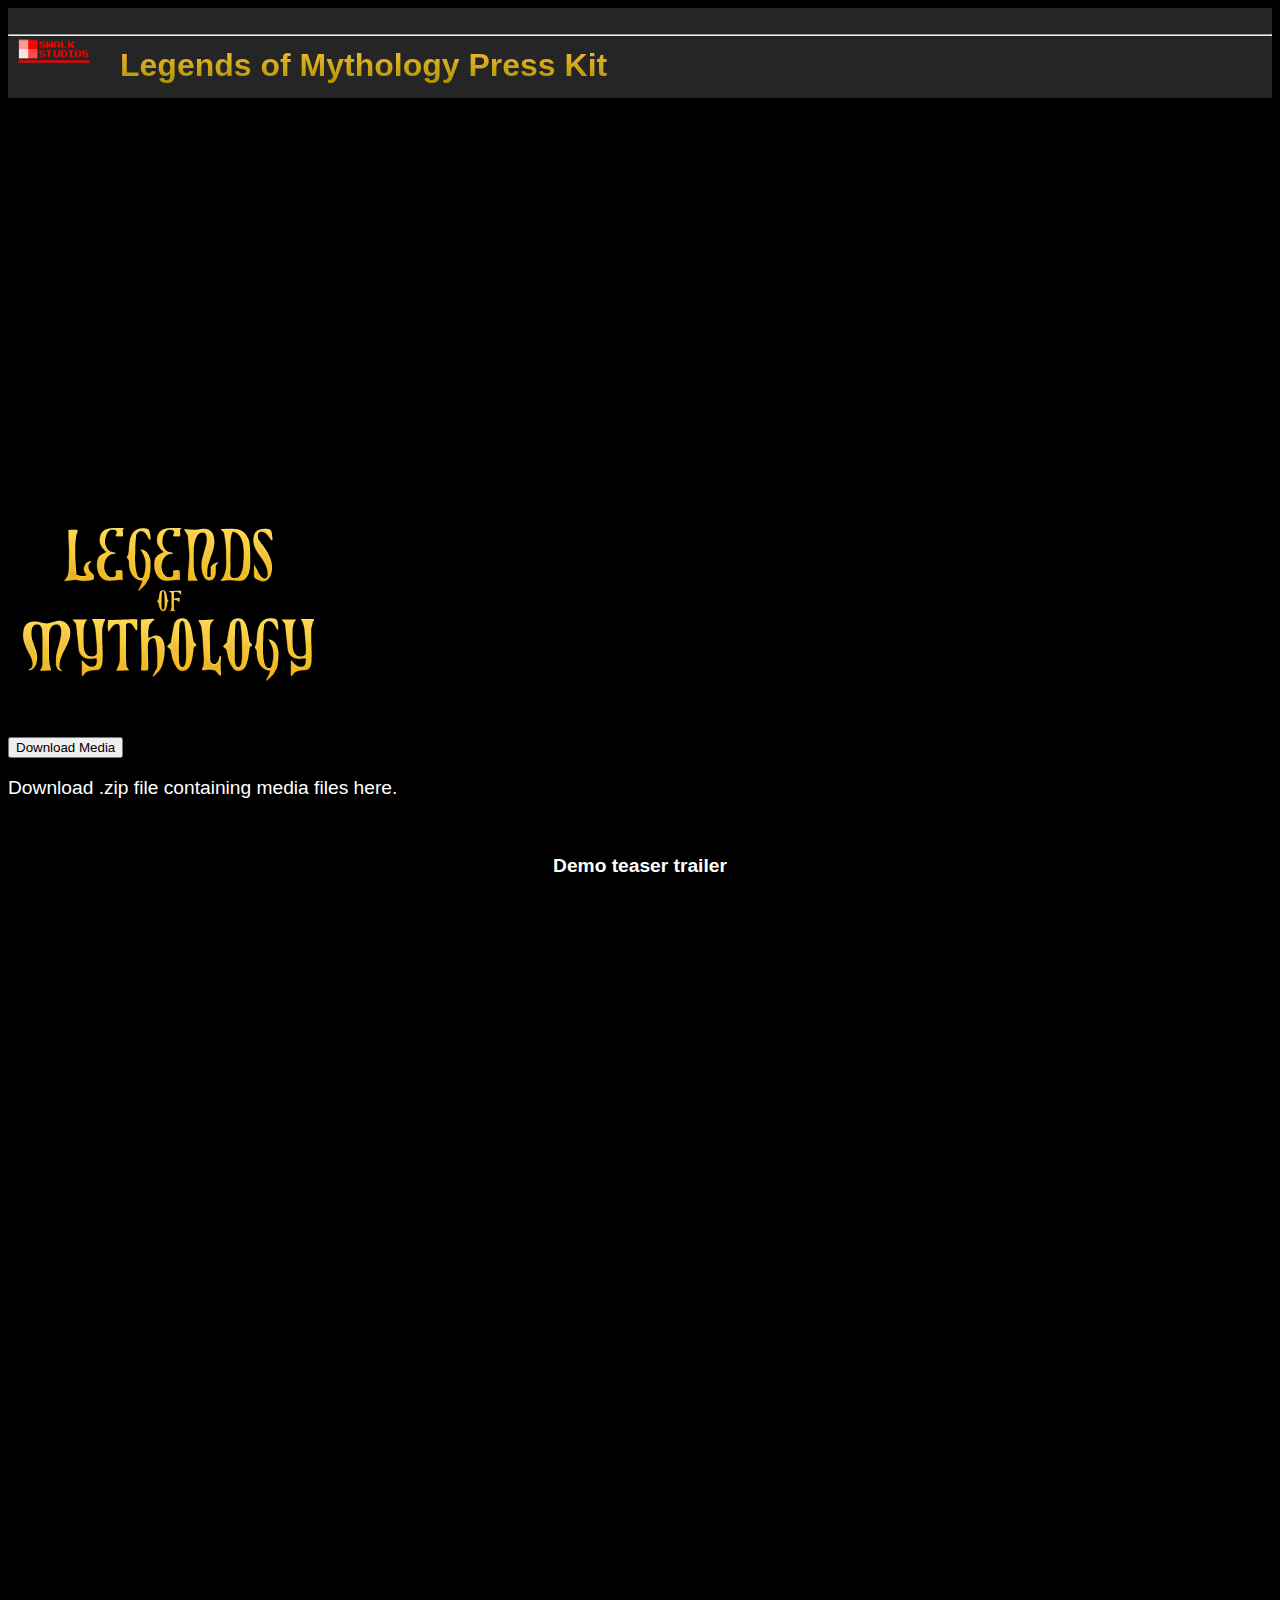
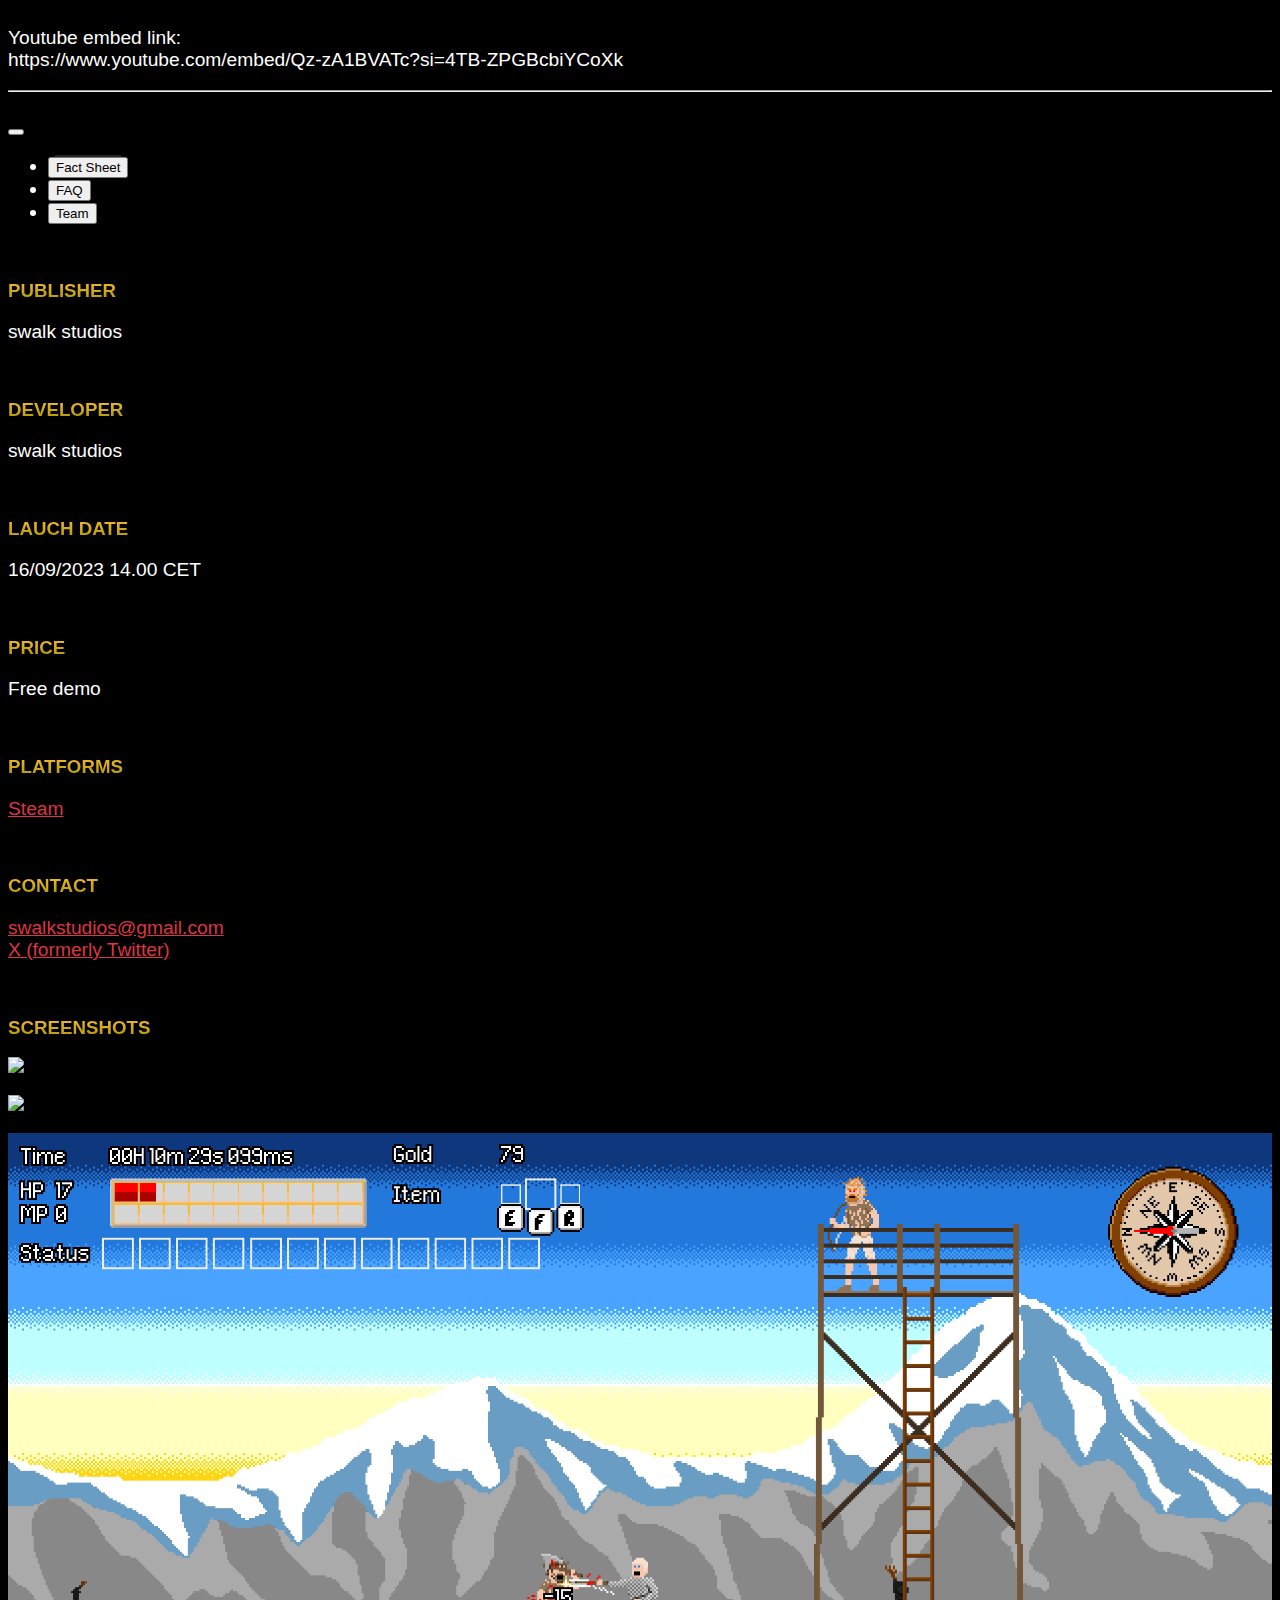
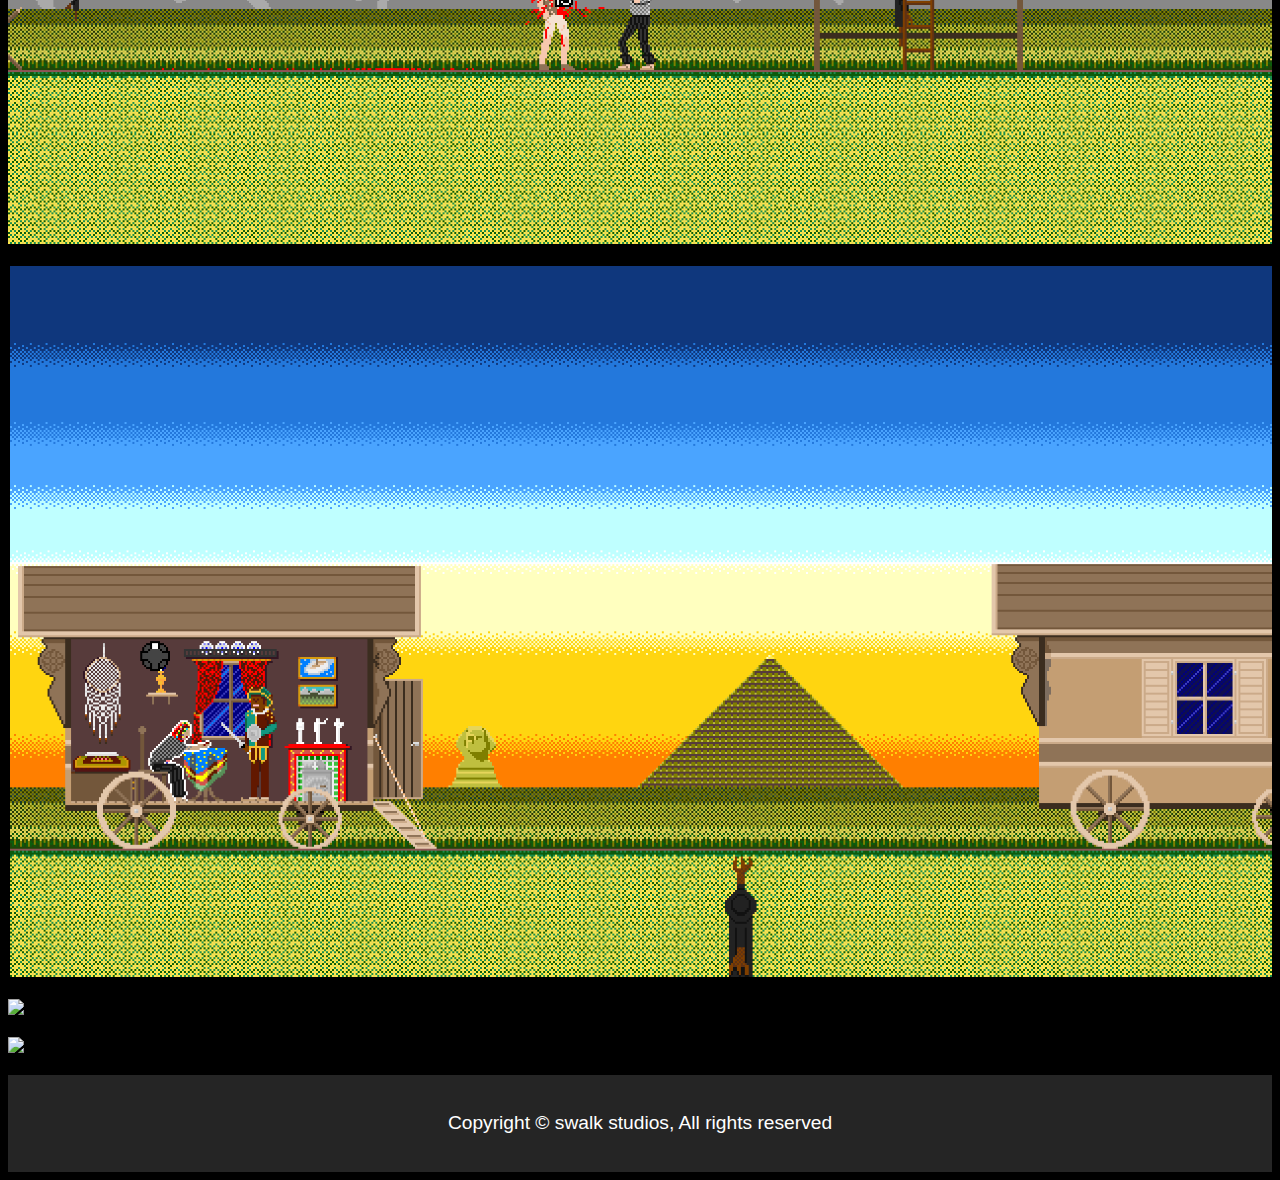
==== index.html @ d92f7cc7 "launch date capitalised" ====
<!DOCTYPE html>
<html lang="en">
<head>
    <meta charset="UTF-8">
    <meta name="viewport" content="width=device-width, initial-scale=1.0">
    <link href="https://cdn.jsdelivr.net/npm/bootstrap@5.2.2/dist/css/bootstrap.min.css" rel="stylesheet"
    integrity="sha384-Zenh87qX5JnK2Jl0vWa8Ck2rdkQ2Bzep5IDxbcnCeuOxjzrPF/et3URy9Bv1WTRi" crossorigin="anonymous">
    <link href="https://fonts.cdnfonts.com/css/oswald-4" rel="stylesheet">
    <link rel="stylesheet" href="./style.css">
    <meta name="keywords"
          content="swalk,studios,swalk studios,interactive,software,presskit,press,kit,legends,of,mythology,legends of mythology,game,games,video games,videogames,dark,fantasy,2d,retro,metroidvania,rogue-like,rpg,action,adventure,pixel,art,8bit,16bit">
    <meta name="description"
          content="Legends of Mythology Press Kit by swalk studios.">
    <meta name="author" content="swalk studios">
    <link rel="icon" type="image/x-icon" href="./img/swalkstudioslogoSmallerOnlyIcon184x184.png">
    <script src="index.js" type="module"></script>
    <title>Legends of Mythology Press Kit</title>
</head>
<body style="background-color: black;">
    <style>
        a.nav-link.active {
          background-color: rgb(37, 37, 37);
          border-radius: 10px;
        } 
      </style>
    <header style="background-color:rgb(37, 37, 37); width: 100%; height: 5.6em;">
        <div class="row">
        </div>
        <div style="position: absolute; width: 5em; height: 5.6em; margin-top: 3.5em; margin-left: 0.4em; transform: translateY(-50%);">
            <img width="100%" src="./img/swalkstudioslogo1280x1024.png">
        </div>
        <div style="margin-left: 7em;">
            <br>
            <h1 style="position: absolute; width: 100%; padding-right: 5em;" class="text-center gradient-text"><b>Legends of Mythology Press Kit</b></h1>
        </div>
        <hr>
    </header>
    <div class="container" style="font-family:Verdana, Geneva, Tahoma, sans-serif;font-size: 1em;color:white;">
        <div class="row">
            <div class="col-4">
                <div class="text-center" style="margin-top: 30%">
                    <img class="img-fluid rounded" src="./img/legendsofmythology1280x1024.png" width="320" height="256">
                    <br>
                    <a href="./files/lom-media.zip" download><button class="btn btn-danger">Download Media</button></a>
                    <p>Download .zip file containing media files here.</p>
                </div>
            </div>
            <div class="col-8">
                <div class="text-center">
                    <br>
                    <p style="text-align: center;"><b>Demo teaser trailer</b></p>
                    <div class="video-container">
                        <iframe class="responsive-iframe" src="https://www.youtube.com/embed/Qz-zA1BVATc?si=4TB-ZPGBcbiYCoXk" title="YouTube video player" frameborder="0" allow="accelerometer; autoplay; clipboard-write; encrypted-media; gyroscope; picture-in-picture; web-share" allowfullscreen></iframe>
                    </div>
                    <p>Youtube embed link: <br>
                        https://www.youtube.com/embed/Qz-zA1BVATc?si=4TB-ZPGBcbiYCoXk
                </div>
            </div>
        </div>
        <hr><br>
        <div class="row">
            <div class="col-3"></div>
            <div class="col-9">
                <nav class="navbar navbar-expand-md">
                    <div class="container-fluid">
                      <button class="navbar-toggler" type="button" data-bs-toggle="collapse" data-bs-target="#topnav"
                        aria-controls="topnav" aria-expanded="false" aria-label="Toggle navigation">
                        <span class="navbar-toggler-icon"></span>
                      </button>
                      <div class="collapse navbar-collapse" id="topnav">
                        <ul class="navbar-nav me-auto mb-2 mb-lg-0 navbar-nav-scroll" style="font-size: larger;--bs-scroll-height: 100px;">
                          <li class="nav-item">
                            <a class="nav-link active" aria-current="page" data-navigo href="/"><button class="btn btn-danger" style="font-family: 'Oswald Regular', sans-serif;">Fact Sheet</button></a>
                          </li>
                          <li class="nav-item">
                            <a class="nav-link" href="/faq" data-navigo><button class="btn btn-danger" style="font-family: 'Oswald Regular', sans-serif;">FAQ</button></a>
                            
                          </li>
                          <li class="nav-item">
                            <a class="nav-link" href="/team" data-navigo><button class="btn btn-danger" style="font-family: 'Oswald Regular', sans-serif;">Team</button></a>
                          </li>
                        </ul>
                      </div>
                    </div>
                  </nav>
            </div>
        </div>
        <br>
        <div class="row">
            <div class="col-3">
                <h3 class="gradient-text">PUBLISHER</h3>
                <p>swalk studios</p>
                <br>
                <h3 class="gradient-text">DEVELOPER</h3>
                <p>swalk studios</p>
                <br>
                <h3 class="gradient-text">LAUCH DATE</h3>
                <p>16/09/2023 14.00 CET</p>
                <br>
                <h3 class="gradient-text">PRICE</h3>
                <p>Free demo</p>
                <br>
                <h3 class="gradient-text">PLATFORMS</h3>
                <p><a href="https://store.steampowered.com/app/2222690">Steam</a></p>
                <br>
                <h3 class="gradient-text">CONTACT</h3>
                <p><a href="mailto:swalkstudios@gmail.com">swalkstudios@gmail.com</a><br>
                <a href="https://x.com/swalkstudios" target="_blank">X (formerly Twitter)</a></p>
                <br>
            </div>
            <div class="col-6" id="content"></div>
            <div class="col-3">
                <h3 class="gradient-text">SCREENSHOTS</h3>
                <a href="./img/Screenshot1.png" target="_blank"><img src="./img/Screenshot1.png" width="100%"></a><br><br>
                <a href="./img/Screenshot2.png" target="_blank"><img src="./img/Screenshot2.png" width="100%"></a><br><br>
                <a href="./img/Screenshot3.png" target="_blank"><img src="./img/Screenshot3.png" width="100%"></a><br><br>
                <a href="./img/Screenshot4.png" target="_blank"><img src="./img/Screenshot4.png" width="100%"></a><br><br>
                <a href="./img/Screenshot5.png" target="_blank"><img src="./img/Screenshot5.png" width="100%"></a><br><br>
                <a href="./img/Screenshot6.png" target="_blank"><img src="./img/Screenshot6.png" width="100%"></a><br><br>
            </div>
        </div>
    </div>
</body>
<footer style="background-color:rgb(37, 37, 37); width: 100%;">
    <br>
    <div><p style="text-align: center; color: white;">Copyright © swalk studios, All rights reserved</p></div>
    <br>
</footer>
</html>
---- style.css ----
.video-container {
    position: relative;
    overflow: hidden;
    width: 100%;
    padding-top: 56.25%;
}
  
.responsive-iframe {
    position: absolute;
    top: 0;
    left: 0;
    bottom: 0;
    right: 0;
    width: 100%;
    height: 100%;
}

h1, h2, h3, h4, h5, h6, p {
    font-family: 'Oswald Regular', sans-serif;
}

p {
    font-size: larger;
}

a {
    color: #dc3545;
}

.gradient-text {
    background-image: linear-gradient(#f6bd31, #ac9400); 
    -webkit-background-clip: text; 
    background-clip: text;
    color: transparent;
}
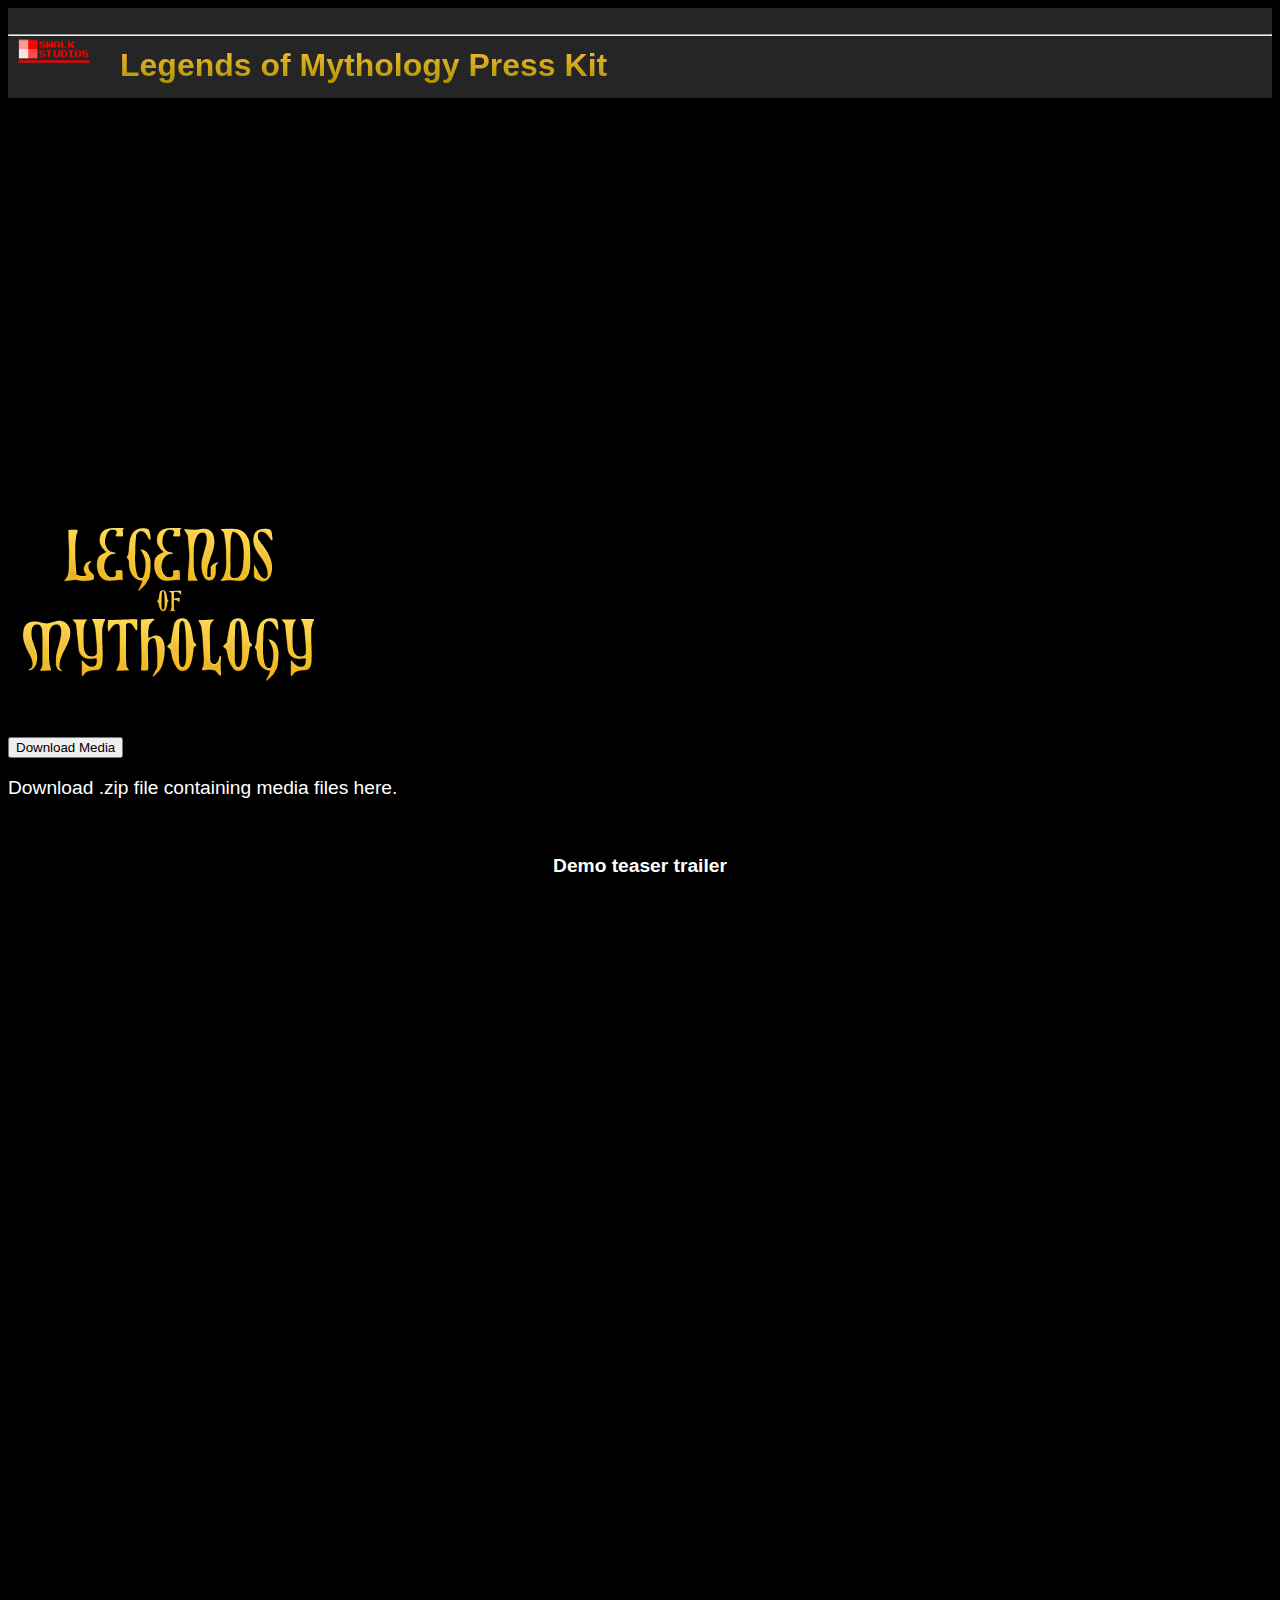
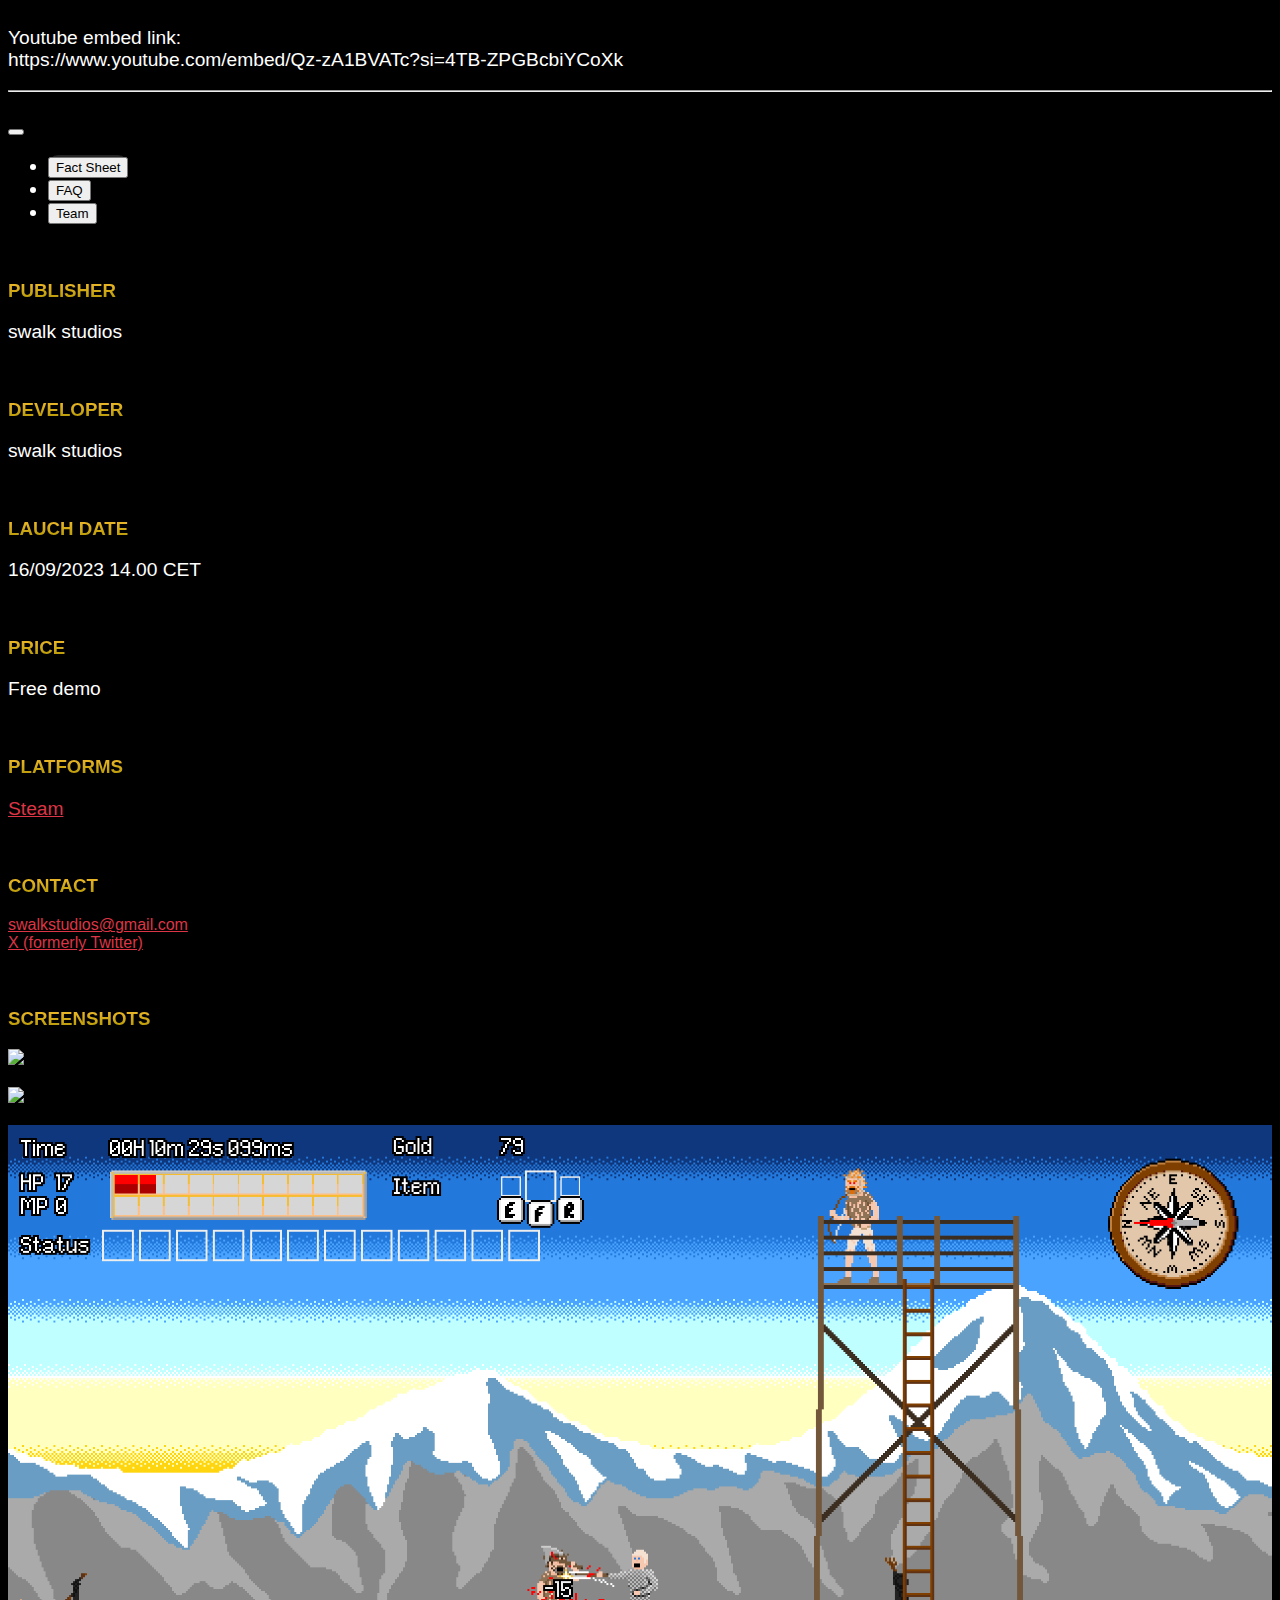
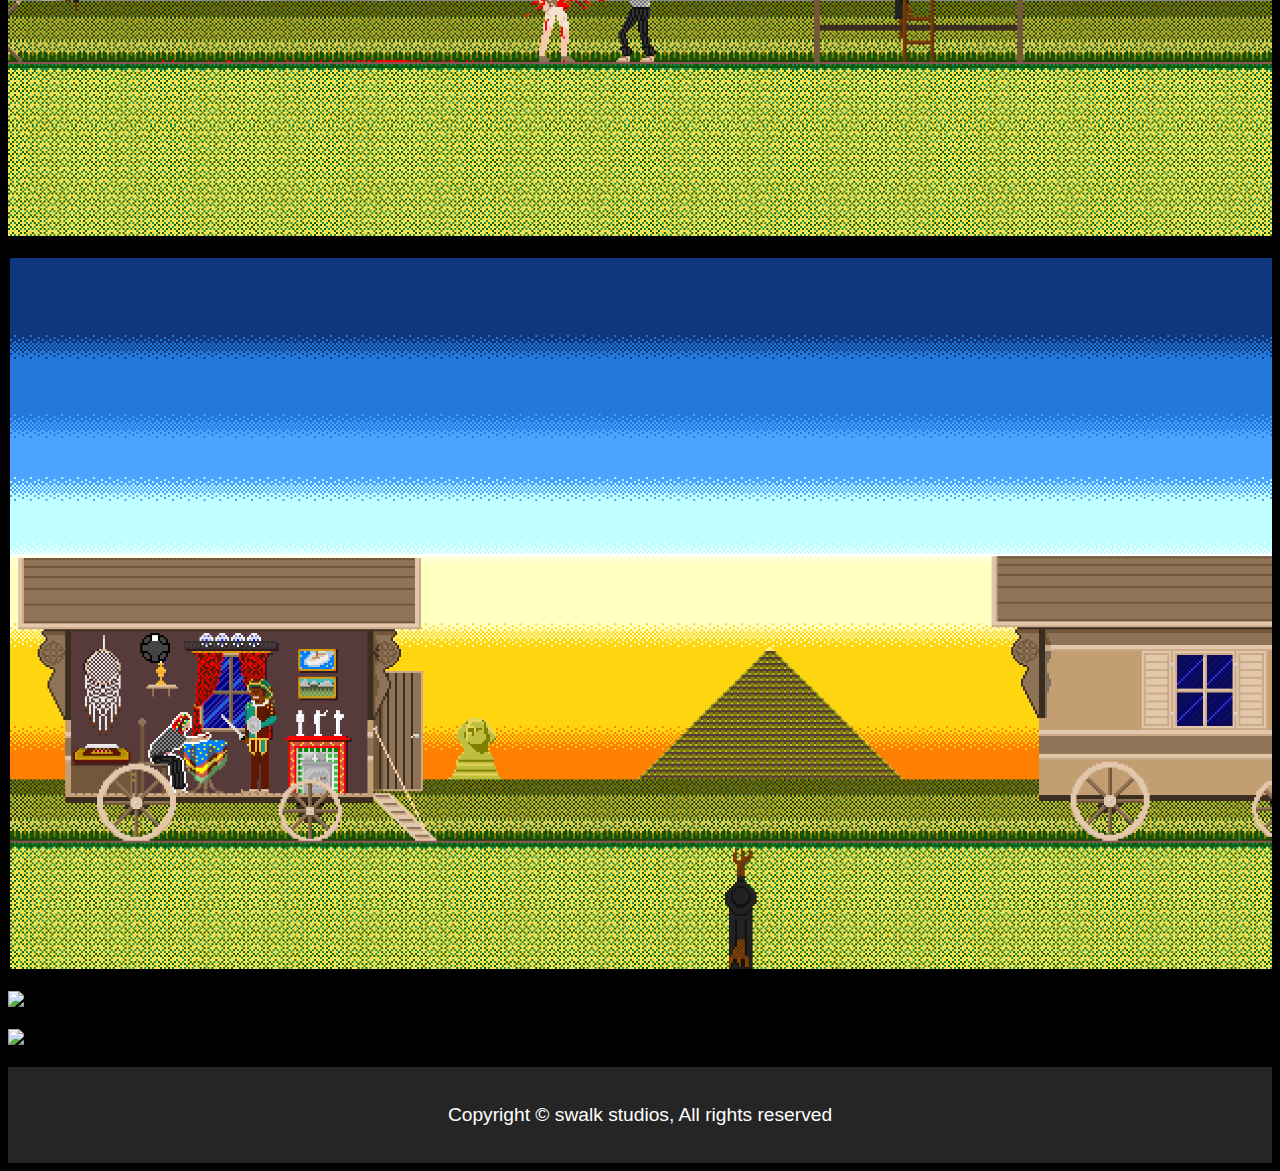
==== commit a1b87d1a: "truncate email for mobile" ====
--- a/index.html
+++ b/index.html
@@ -104,7 +104,9 @@
                 <p><a href="https://store.steampowered.com/app/2222690">Steam</a></p>
                 <br>
                 <h3 class="gradient-text">CONTACT</h3>
-                <p><a href="mailto:swalkstudios@gmail.com">swalkstudios@gmail.com</a><br>
+                <div class="truncate">
+                    <a href="mailto:swalkstudios@gmail.com">swalkstudios@gmail.com</a><br>
+                </div>
                 <a href="https://x.com/swalkstudios" target="_blank">X (formerly Twitter)</a></p>
                 <br>
             </div>
--- a/style.css
+++ b/style.css
@@ -32,4 +32,11 @@
     -webkit-background-clip: text; 
     background-clip: text;
     color: transparent;
+}
+
+.truncate {
+    width: 100%;
+    white-space: nowrap;
+    overflow: hidden;
+    text-overflow: ellipsis;
 }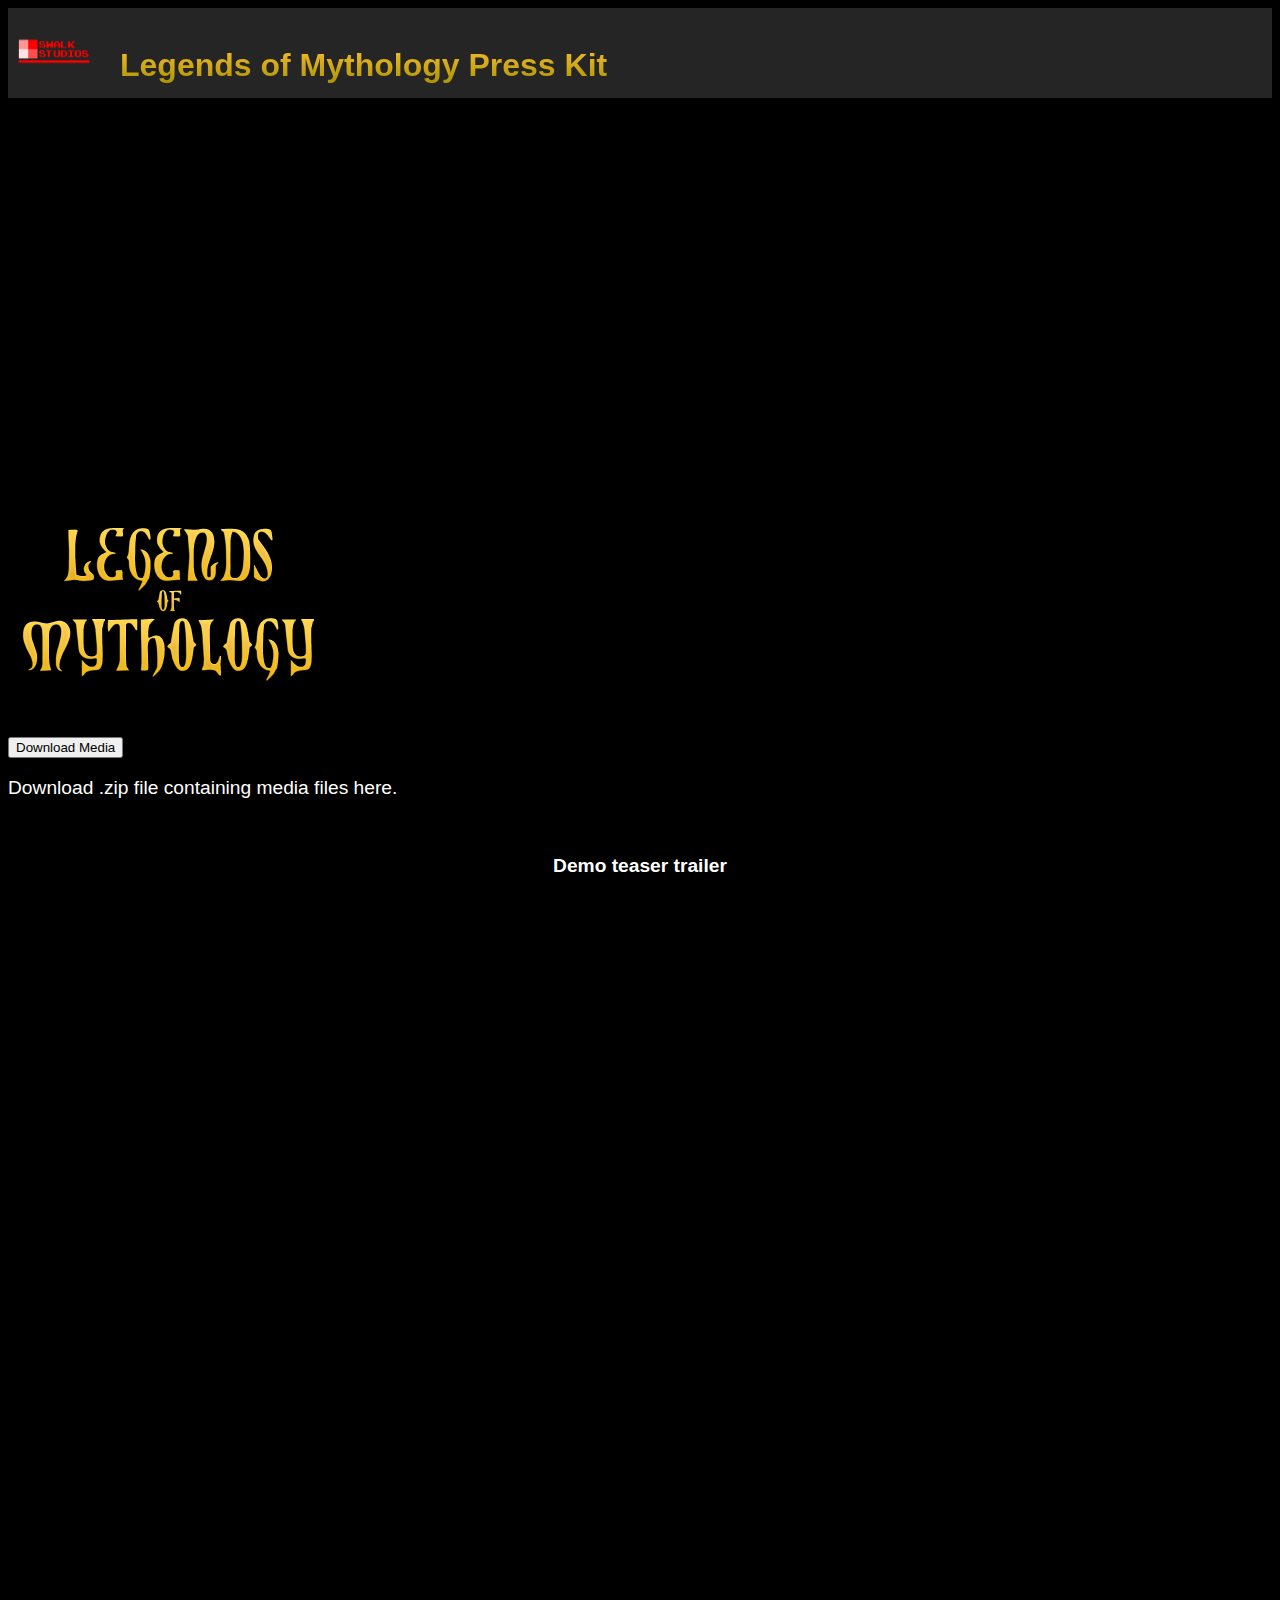
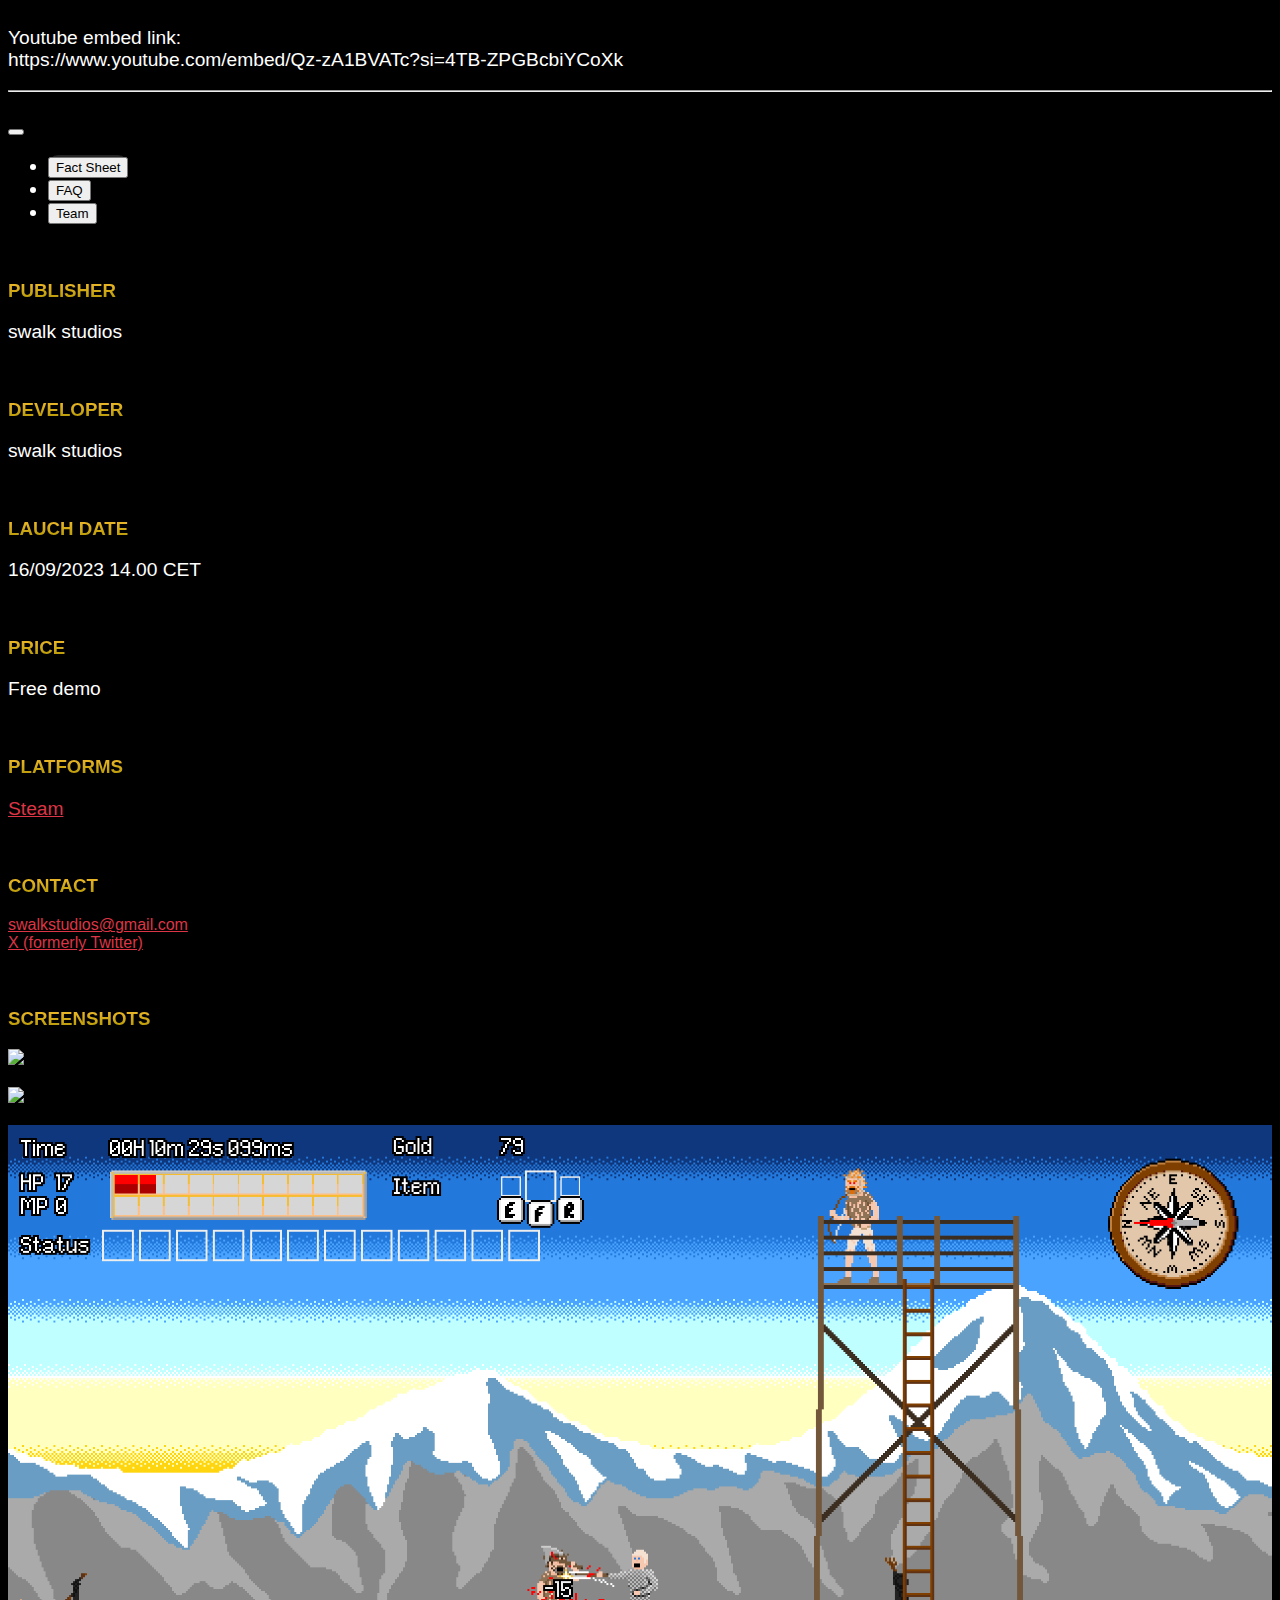
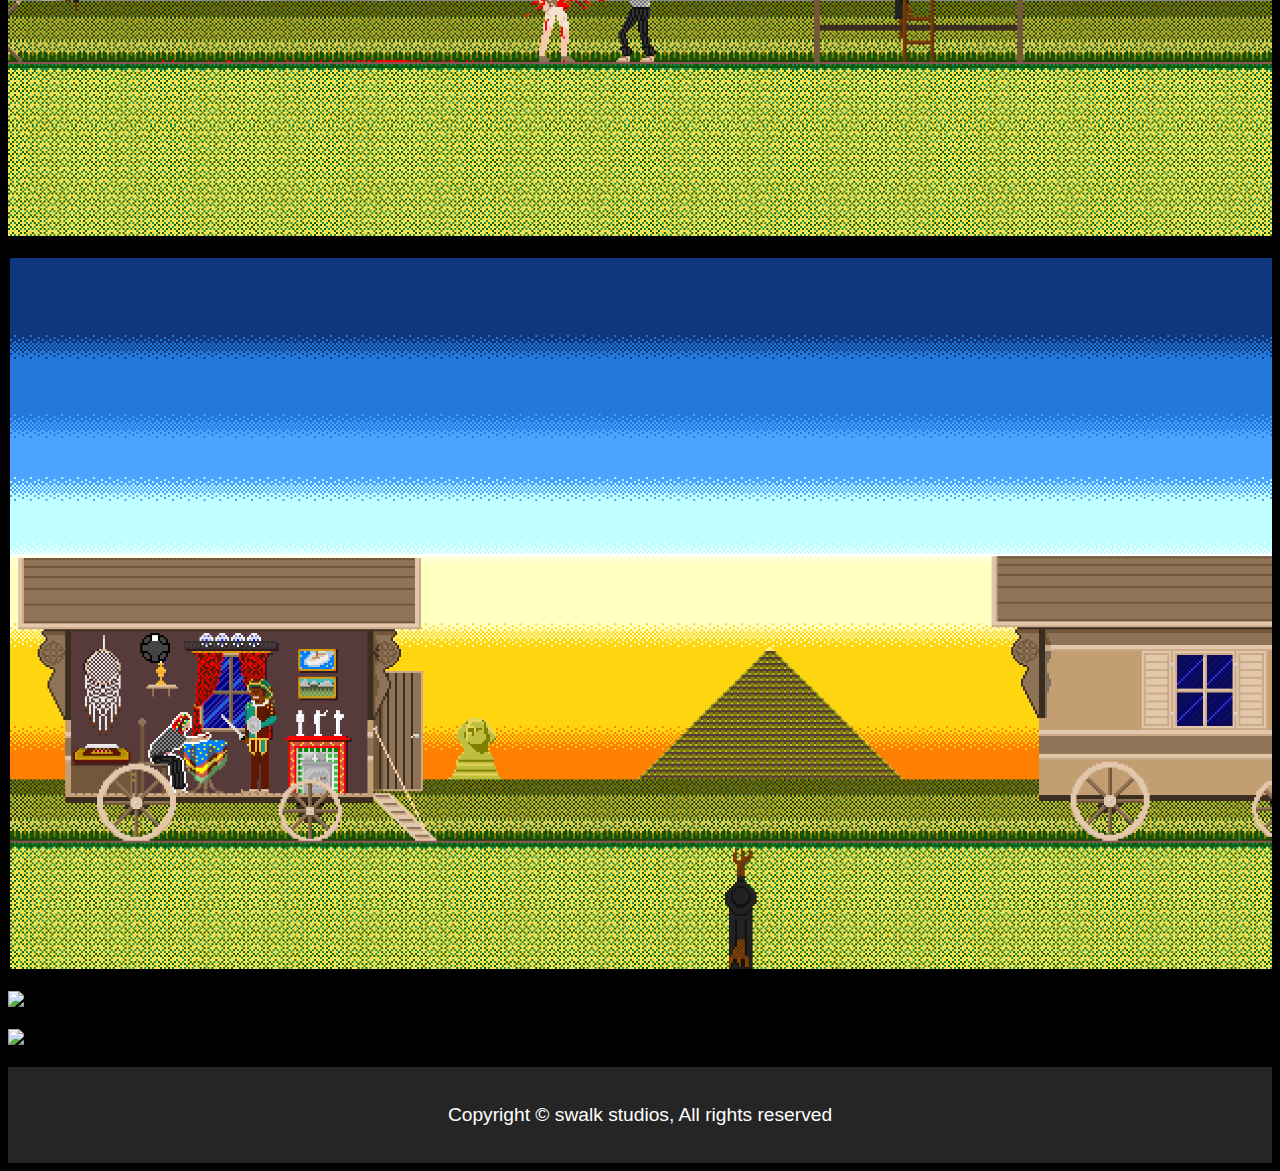
==== commit 6a37cb16: "font size mobile" ====
--- a/index.html
+++ b/index.html
@@ -33,7 +33,6 @@
             <br>
             <h1 style="position: absolute; width: 100%; padding-right: 5em;" class="text-center gradient-text"><b>Legends of Mythology Press Kit</b></h1>
         </div>
-        <hr>
     </header>
     <div class="container" style="font-family:Verdana, Geneva, Tahoma, sans-serif;font-size: 1em;color:white;">
         <div class="row">
--- a/style.css
+++ b/style.css
@@ -1,3 +1,8 @@
+body {
+    @media (max-width: 768px) {
+        font-size: 0.8em;
+    }
+}
 .video-container {
     position: relative;
     overflow: hidden;
@@ -20,7 +25,7 @@
 }
 
 p {
-    font-size: larger;
+    font-size: 1.2em;
 }
 
 a {
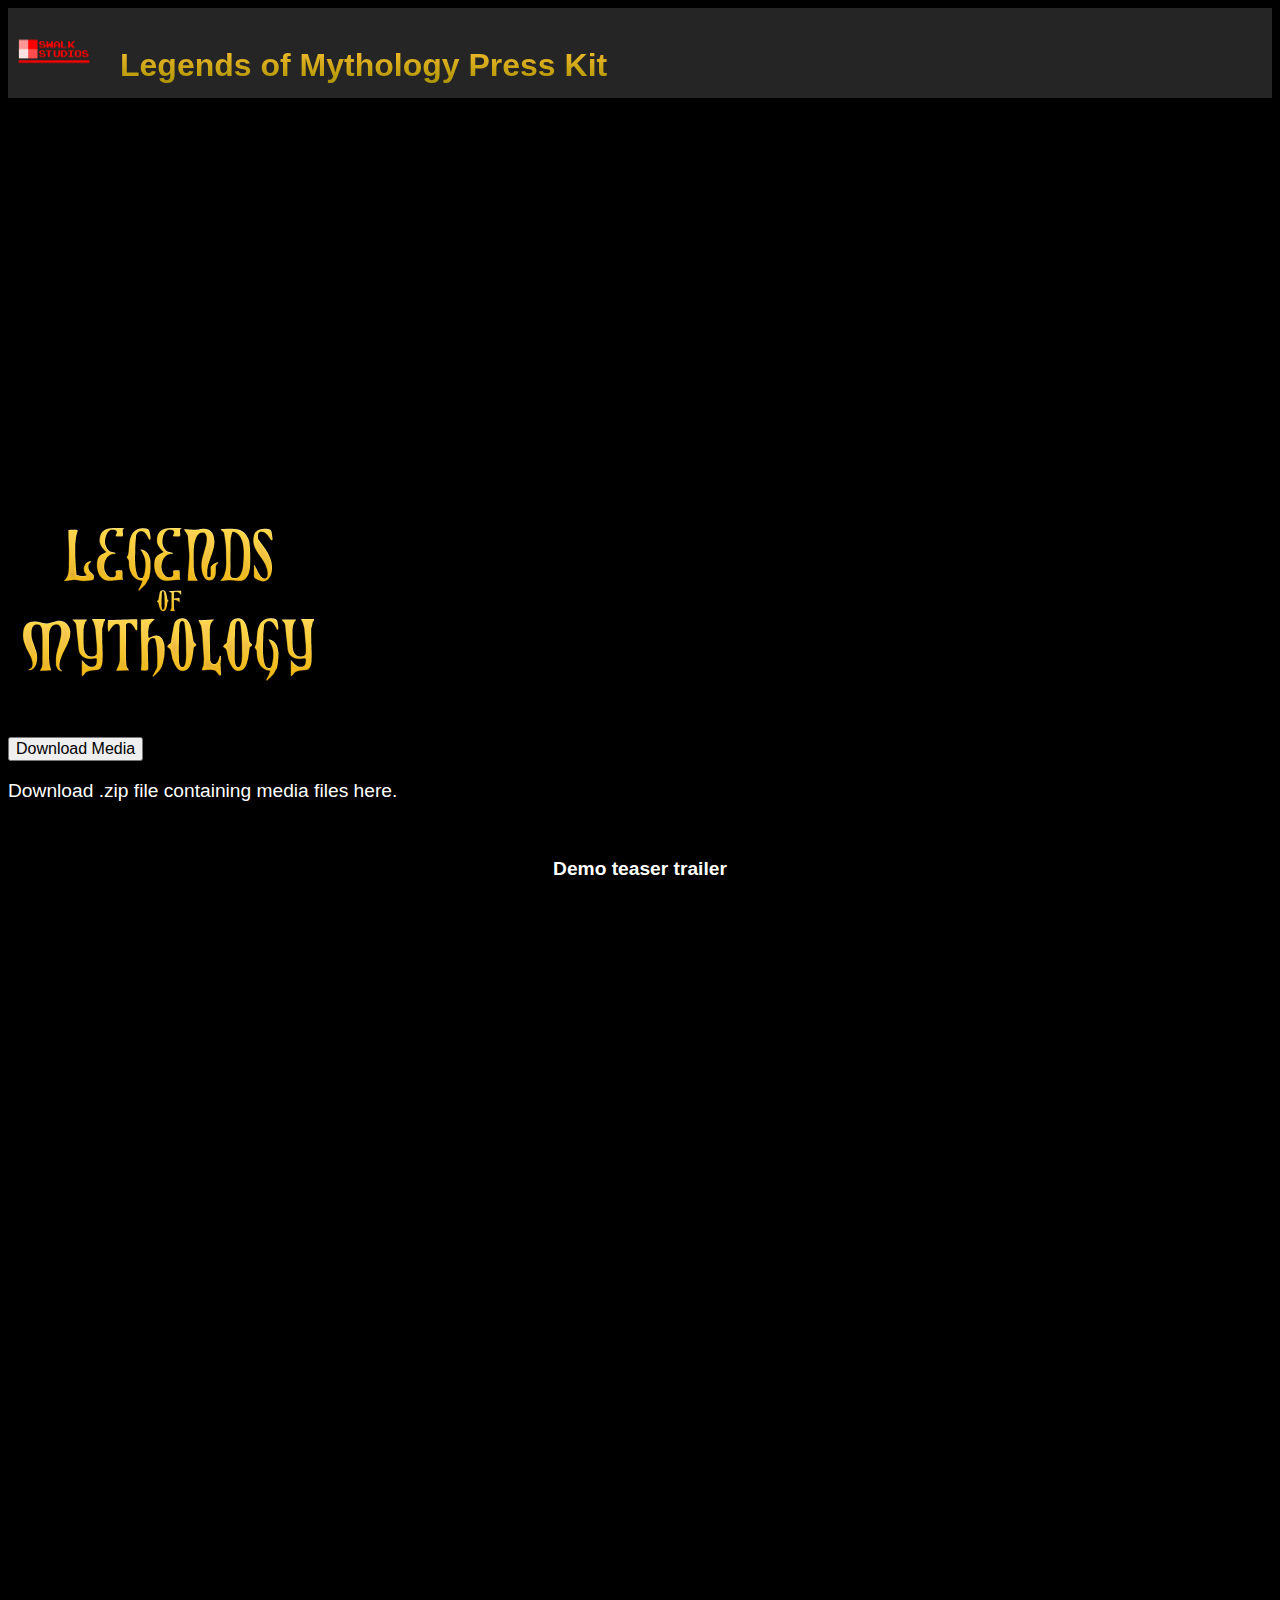
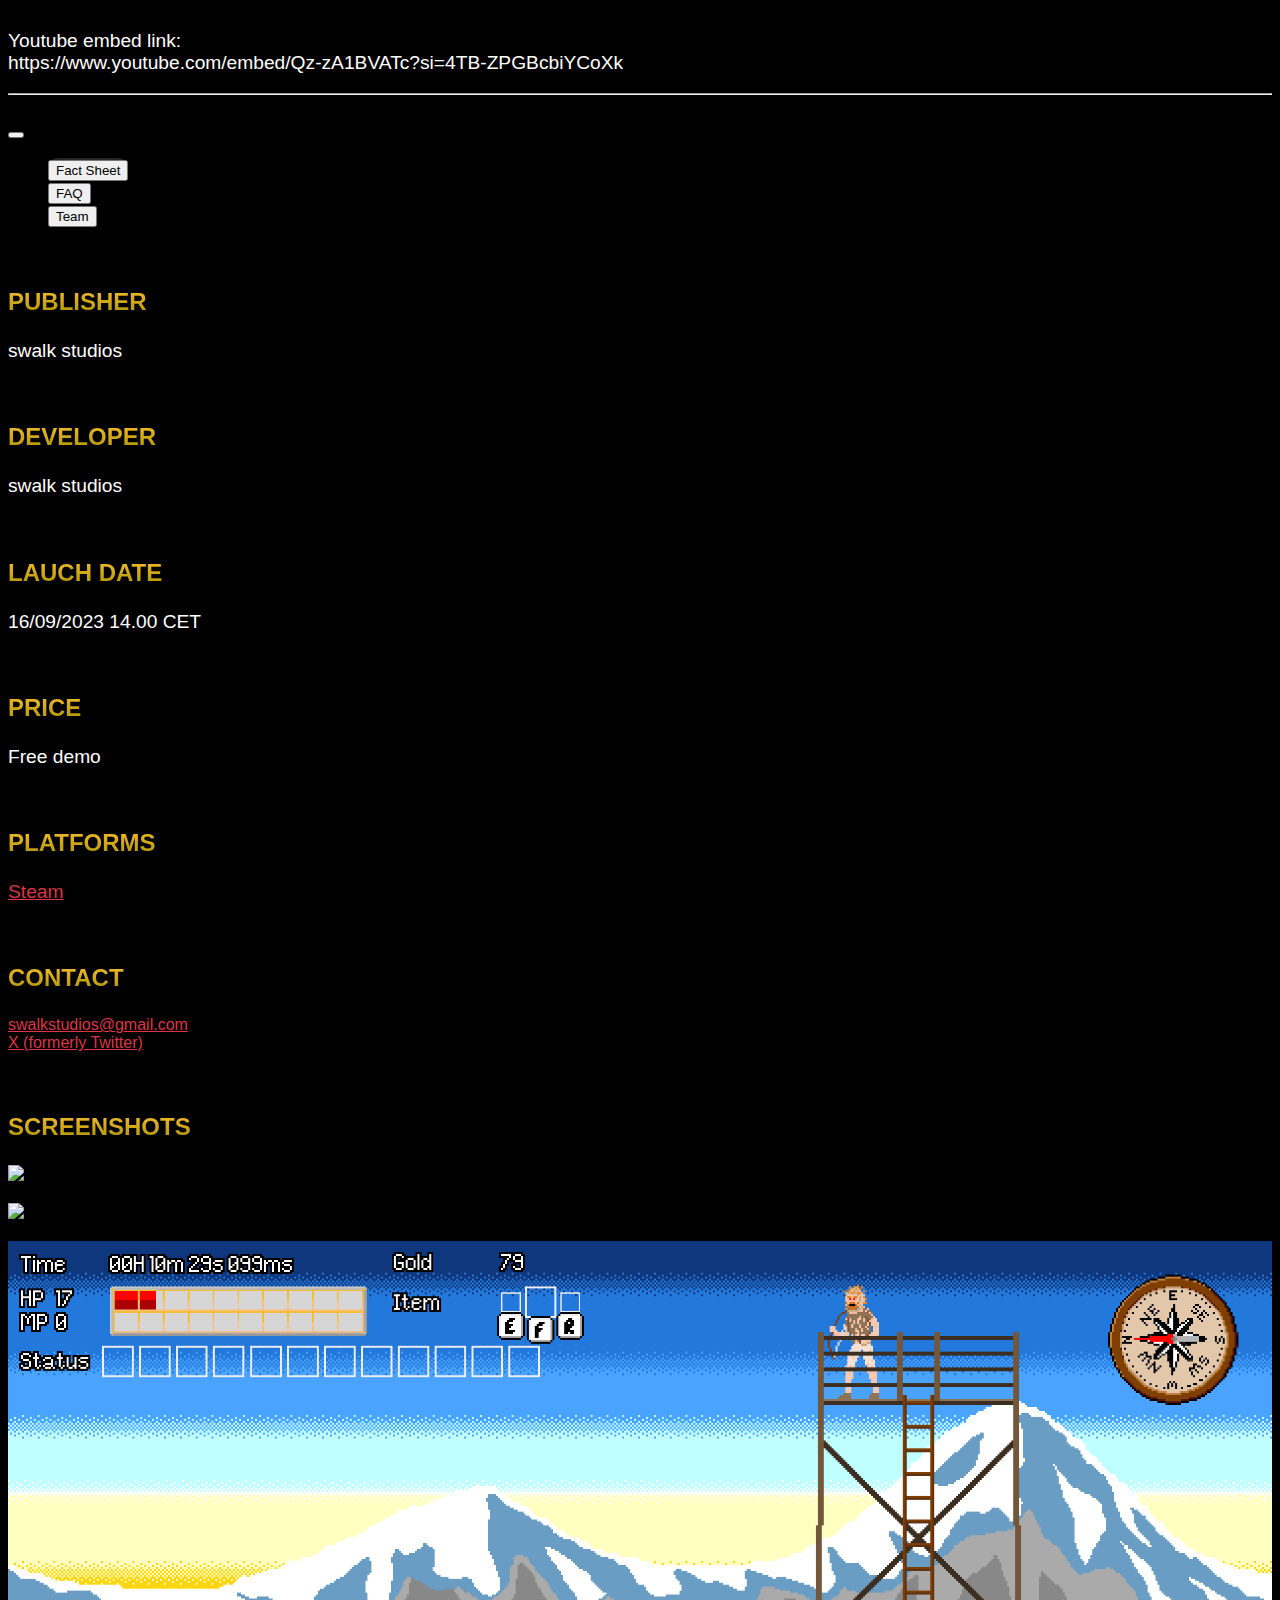
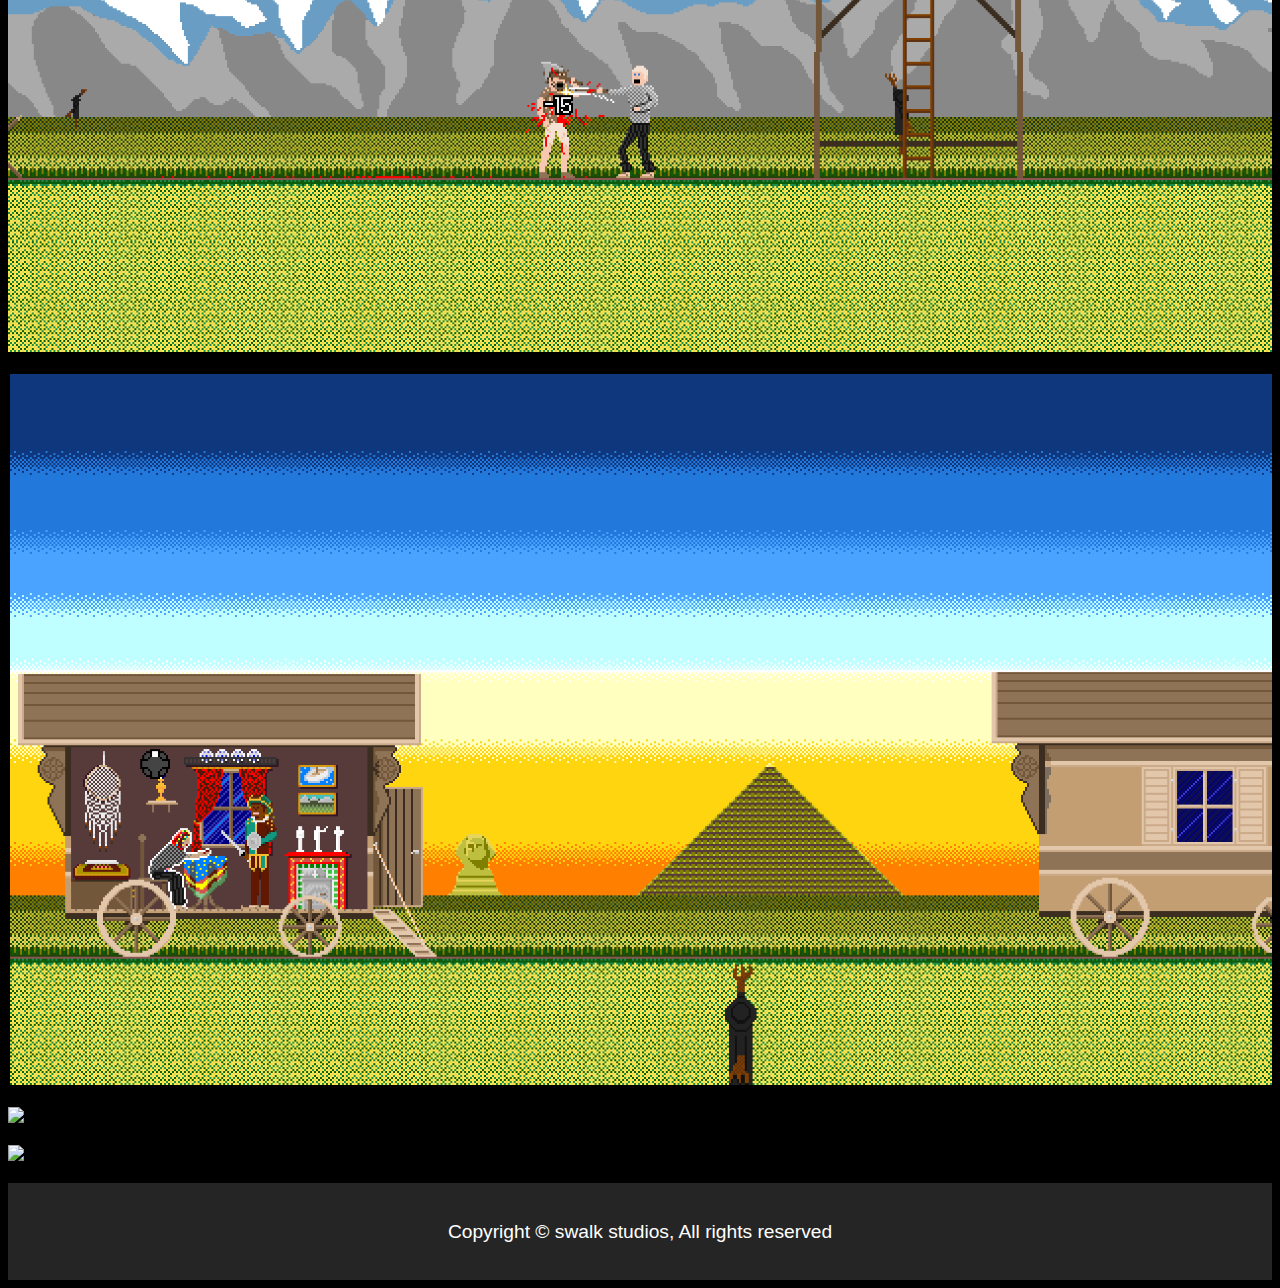
==== commit 560b2d1c: "mobile fix" ====
--- a/index.html
+++ b/index.html
@@ -32,6 +32,7 @@
         <div style="margin-left: 7em;">
             <br>
             <h1 style="position: absolute; width: 100%; padding-right: 5em;" class="text-center gradient-text"><b>Legends of Mythology Press Kit</b></h1>
+            <br>
         </div>
     </header>
     <div class="container" style="font-family:Verdana, Geneva, Tahoma, sans-serif;font-size: 1em;color:white;">
@@ -40,7 +41,7 @@
                 <div class="text-center" style="margin-top: 30%">
                     <img class="img-fluid rounded" src="./img/legendsofmythology1280x1024.png" width="320" height="256">
                     <br>
-                    <a href="./files/lom-media.zip" download><button class="btn btn-danger">Download Media</button></a>
+                    <a href="./files/lom-media.zip" download><button class="btn btn-danger" style="font-family: 'Oswald Regular', sans-serif;"><p style="white-space: nowrap; margin: 0;">Download&nbsp;Media</p></button></a>
                     <p>Download .zip file containing media files here.</p>
                 </div>
             </div>
@@ -59,7 +60,7 @@
         <hr><br>
         <div class="row">
             <div class="col-3"></div>
-            <div class="col-9">
+            <div class="col-6">
                 <nav class="navbar navbar-expand-md">
                     <div class="container-fluid">
                       <button class="navbar-toggler" type="button" data-bs-toggle="collapse" data-bs-target="#topnav"
@@ -73,7 +74,6 @@
                           </li>
                           <li class="nav-item">
                             <a class="nav-link" href="/faq" data-navigo><button class="btn btn-danger" style="font-family: 'Oswald Regular', sans-serif;">FAQ</button></a>
-                            
                           </li>
                           <li class="nav-item">
                             <a class="nav-link" href="/team" data-navigo><button class="btn btn-danger" style="font-family: 'Oswald Regular', sans-serif;">Team</button></a>
--- a/style.css
+++ b/style.css
@@ -1,8 +1,30 @@
-body {
-    @media (max-width: 768px) {
-        font-size: 0.8em;
+@media (max-width: 768px) {
+    html {
+        font-size: 0.5em;
     }
 }
+
+@media (max-width: 992px) {
+    .navbar-expand-md .navbar-collapse {
+        display: flex !important;
+        flex-basis: auto !important;
+    }
+}
+
+.navbar-nav-scroll {
+    flex-direction: row;
+    gap: 10px; /* Adjust this gap as needed */
+}
+
+.navbar-nav-scroll .nav-item {
+    display: flex;
+    align-items: center;
+}
+
+h3 {
+    font-size: 1.5em;
+}
+
 .video-container {
     position: relative;
     overflow: hidden;
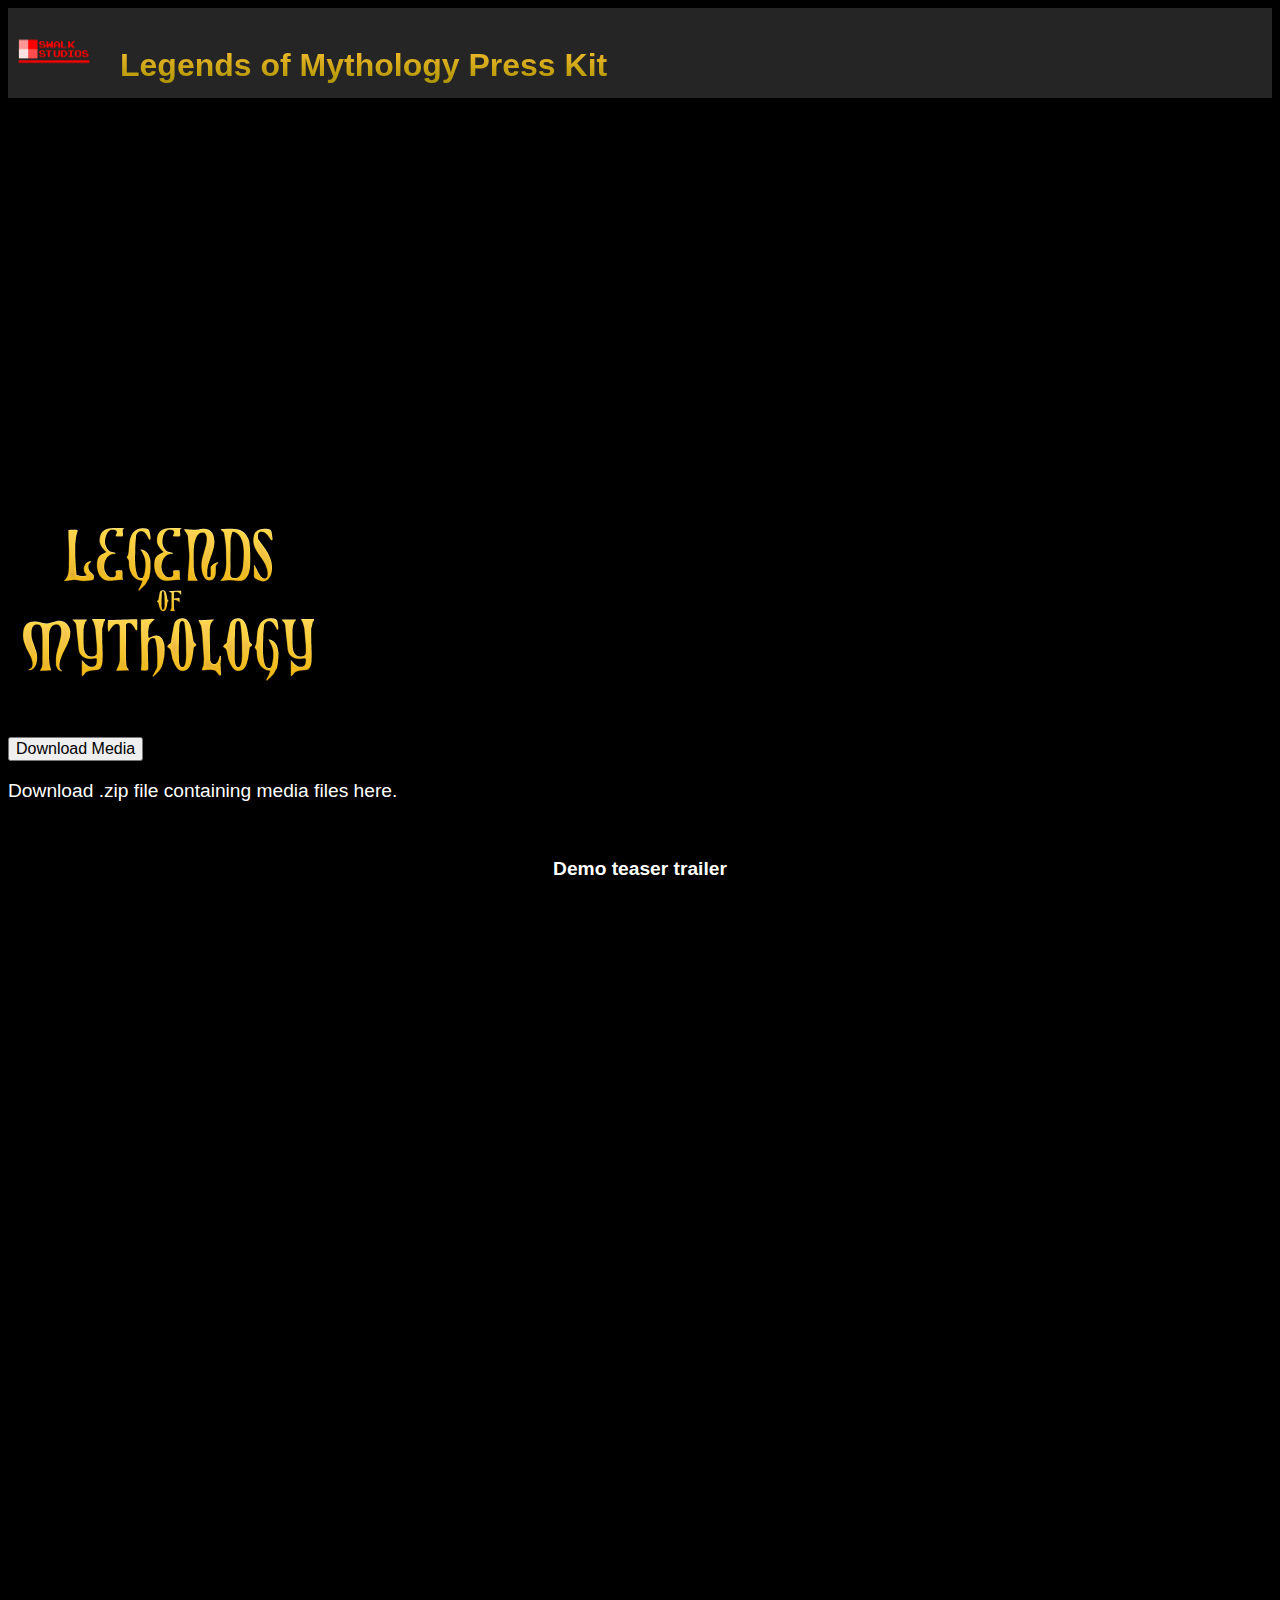
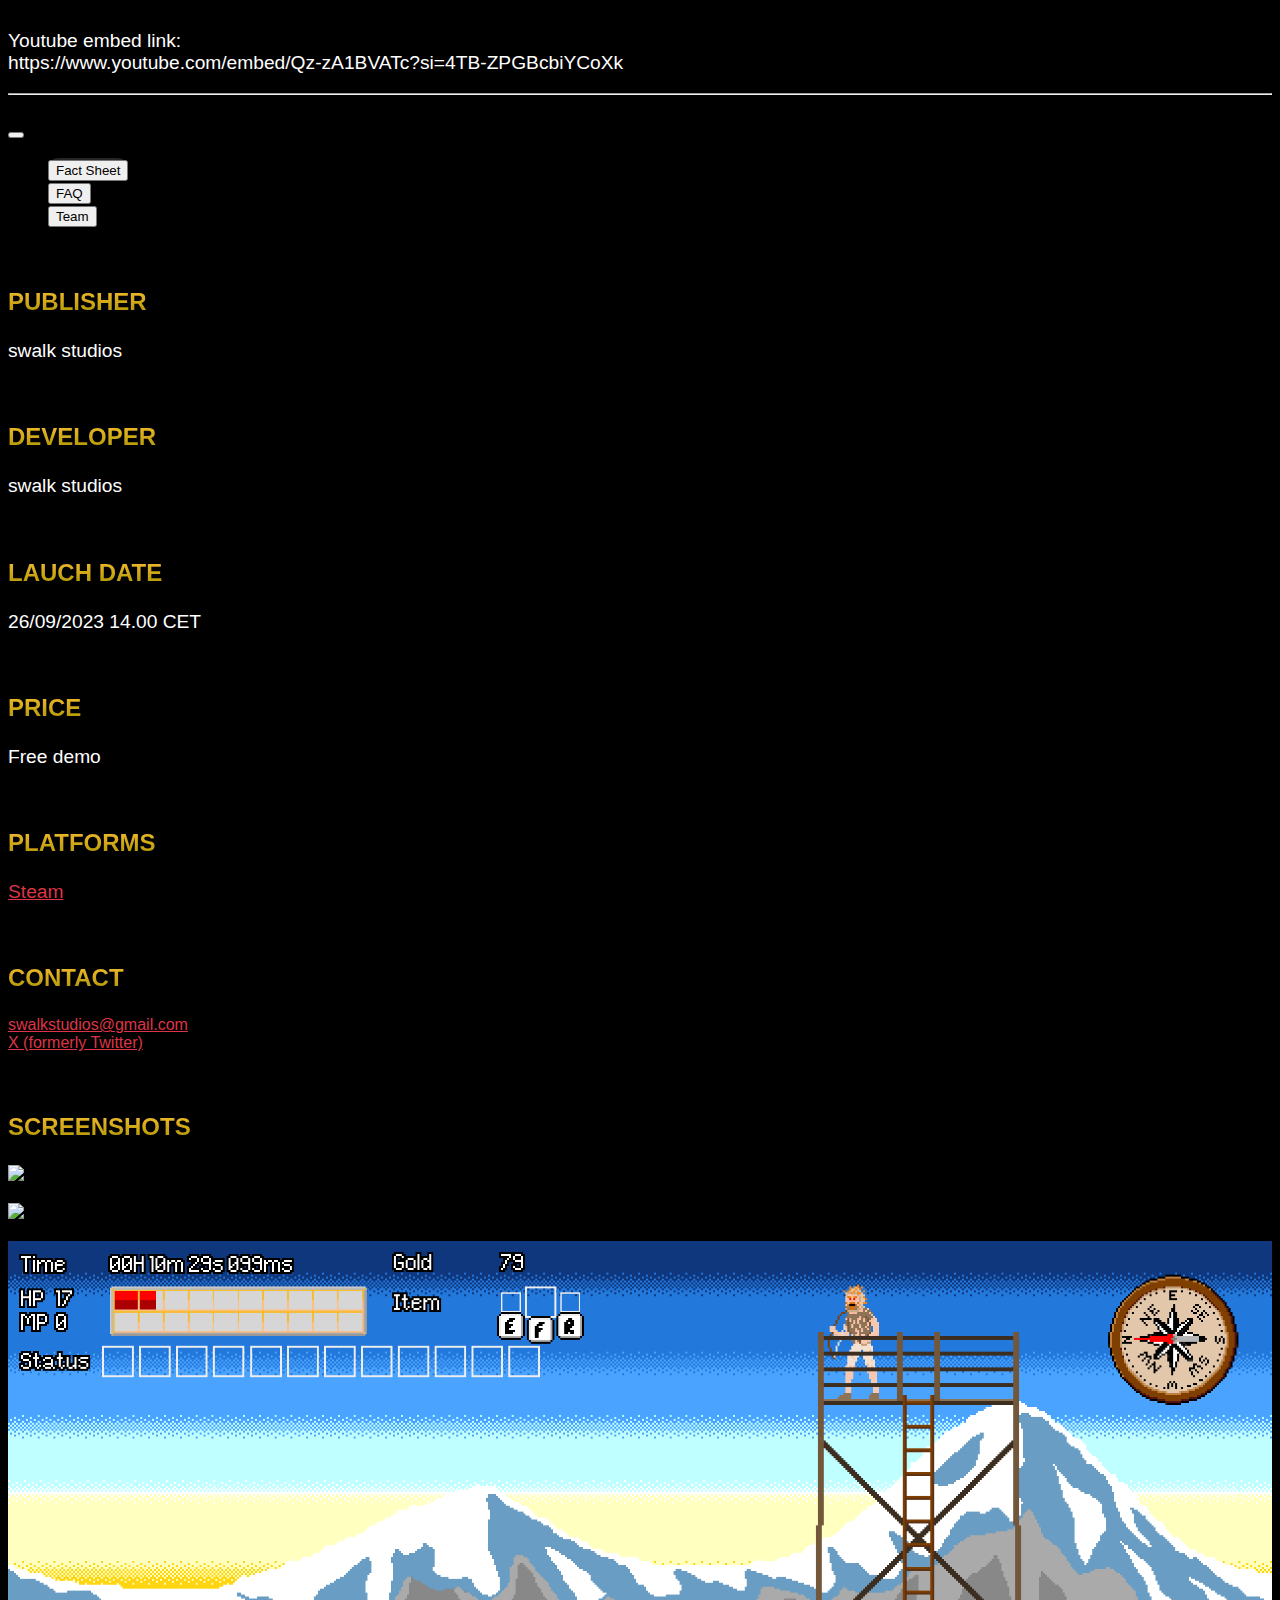
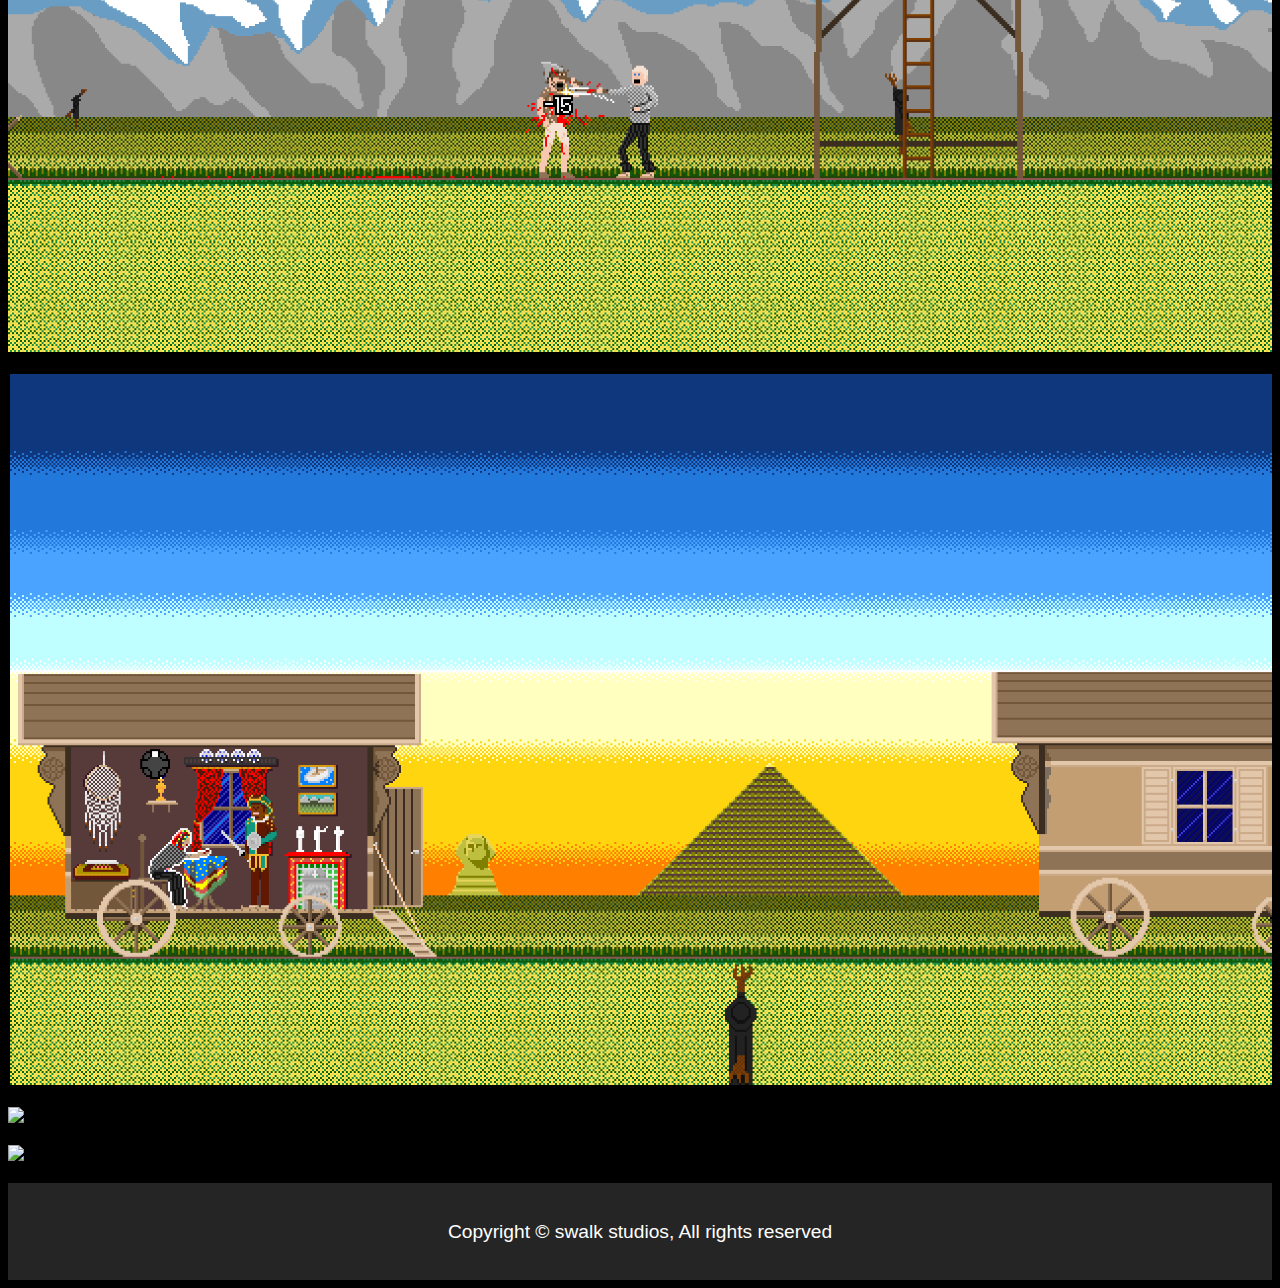
==== commit 1783f7ee: "date" ====
--- a/index.html
+++ b/index.html
@@ -94,7 +94,7 @@
                 <p>swalk studios</p>
                 <br>
                 <h3 class="gradient-text">LAUCH DATE</h3>
-                <p>16/09/2023 14.00 CET</p>
+                <p>26/09/2023 14.00 CET</p>
                 <br>
                 <h3 class="gradient-text">PRICE</h3>
                 <p>Free demo</p>
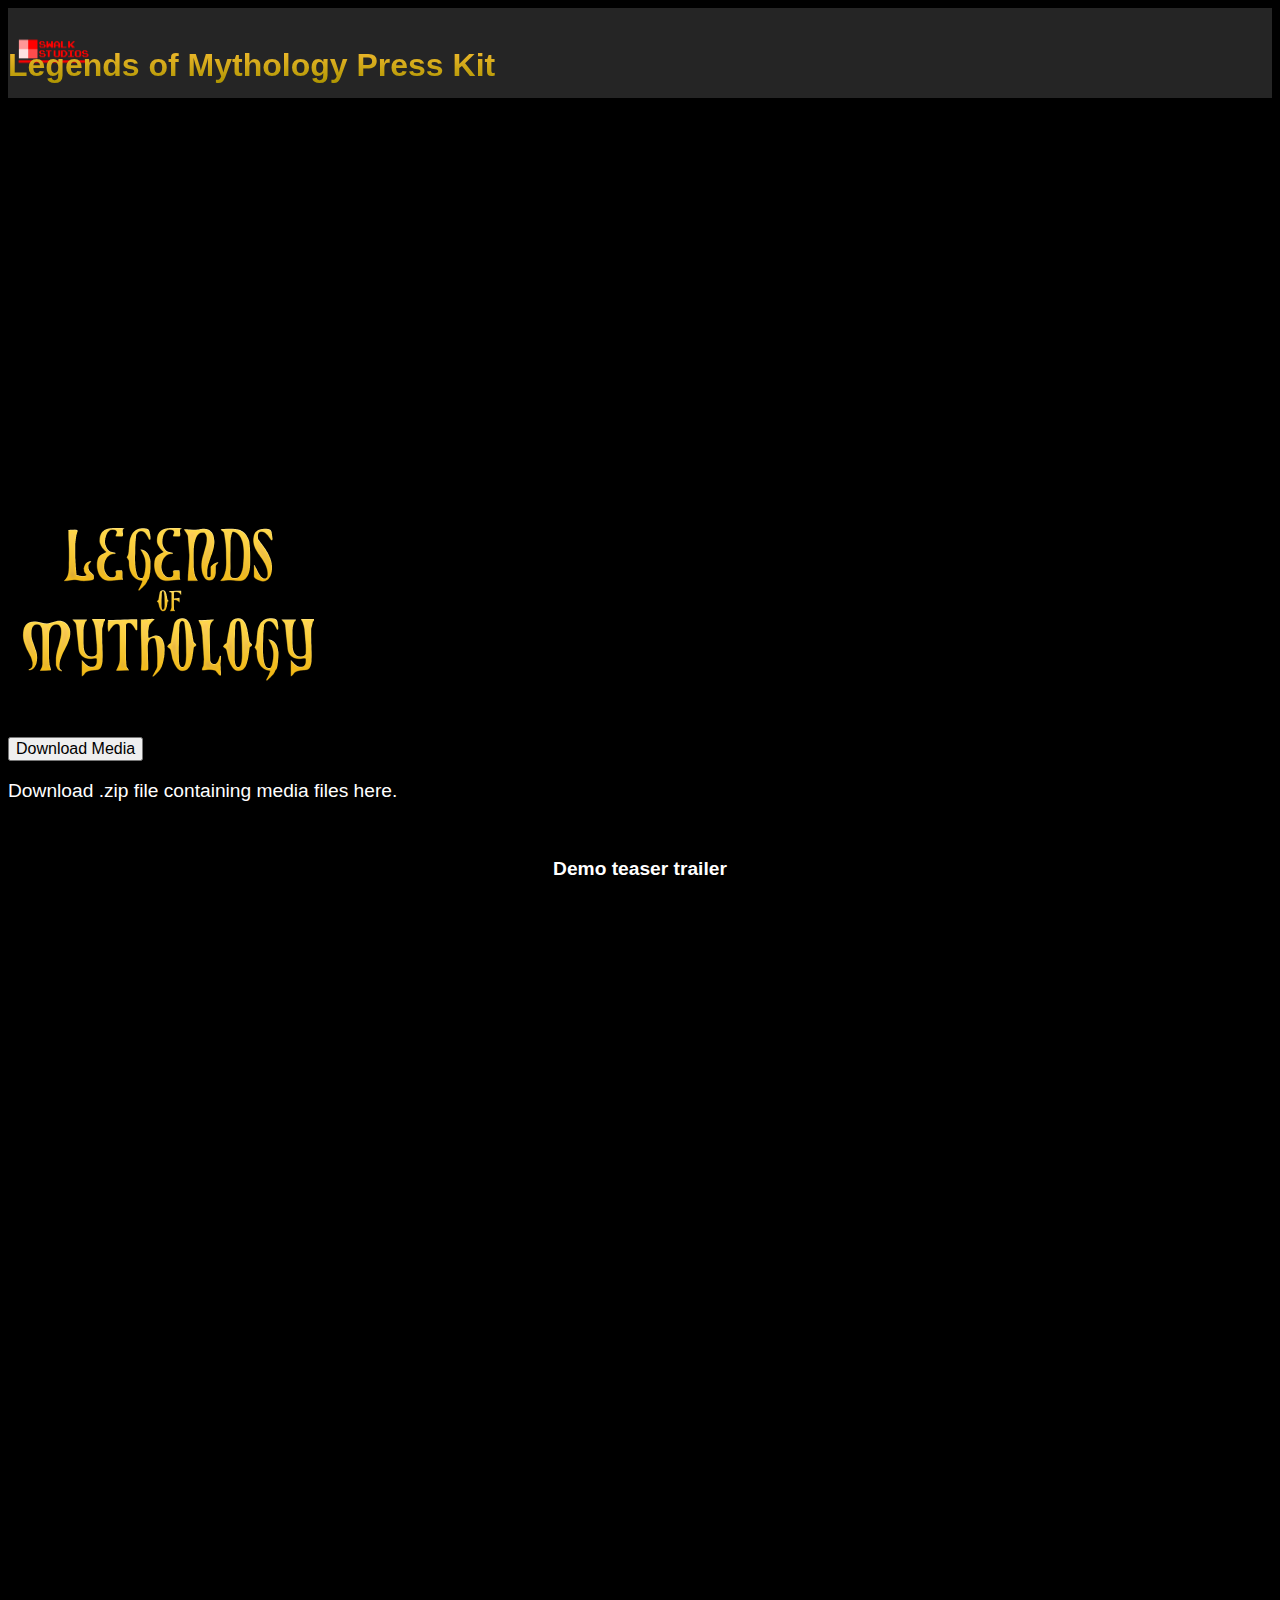
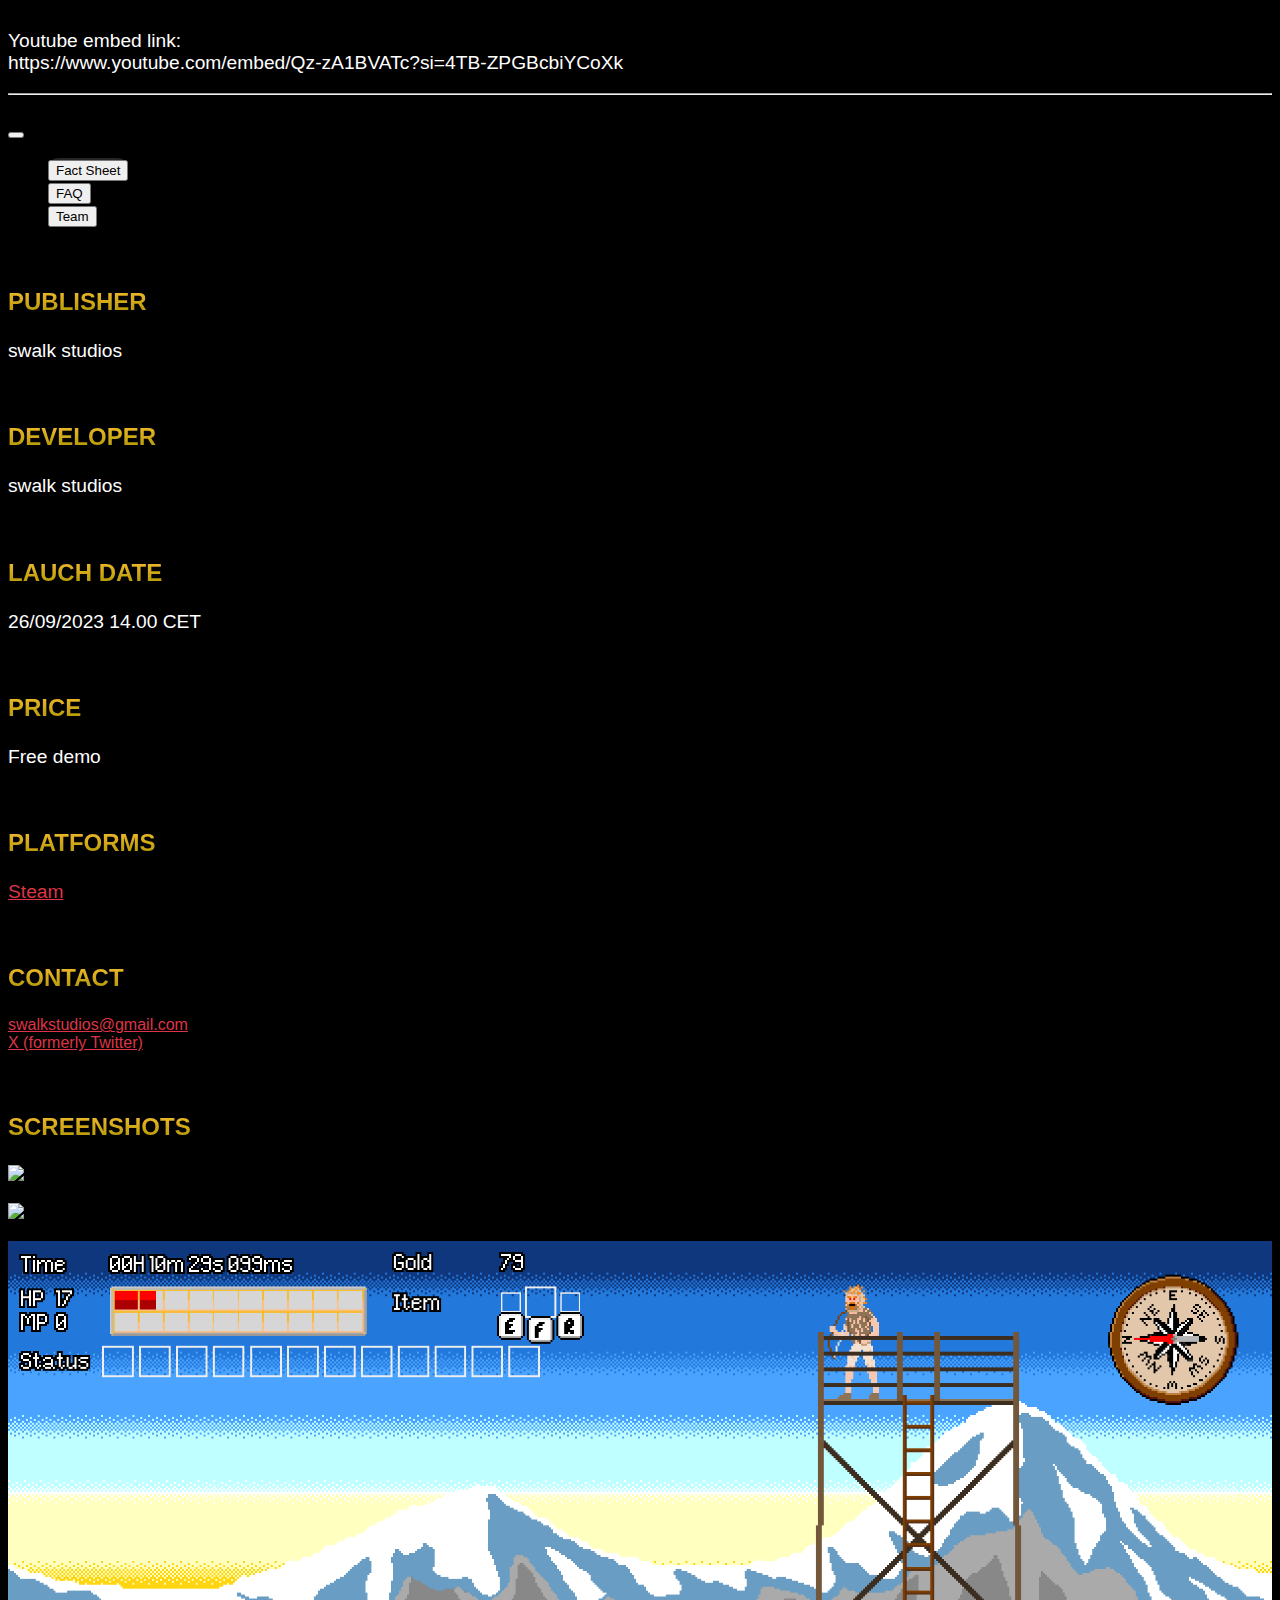
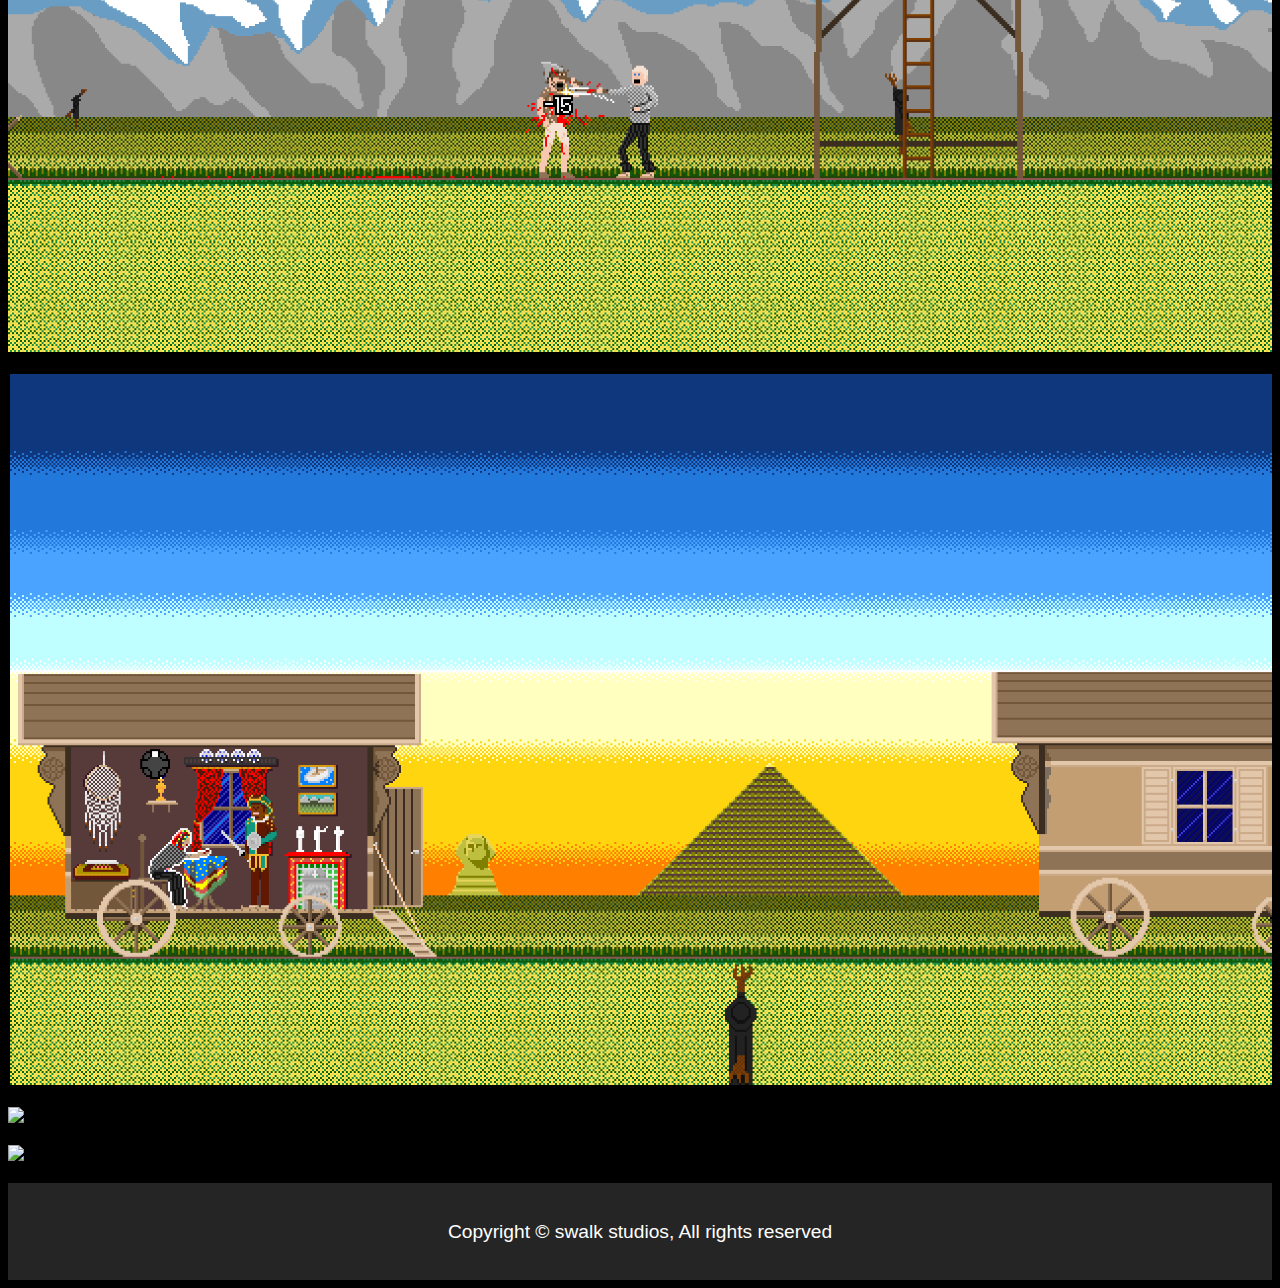
==== commit 35dbba5e: "horizontal scroll removed" ====
--- a/index.html
+++ b/index.html
@@ -24,14 +24,12 @@
         } 
       </style>
     <header style="background-color:rgb(37, 37, 37); width: 100%; height: 5.6em;">
-        <div class="row">
-        </div>
         <div style="position: absolute; width: 5em; height: 5.6em; margin-top: 3.5em; margin-left: 0.4em; transform: translateY(-50%);">
             <img width="100%" src="./img/swalkstudioslogo1280x1024.png">
         </div>
-        <div style="margin-left: 7em;">
+        <div>
             <br>
-            <h1 style="position: absolute; width: 100%; padding-right: 5em;" class="text-center gradient-text"><b>Legends of Mythology Press Kit</b></h1>
+            <h1 style="position: absolute; width: 100%;" class="text-center gradient-text"><b>Legends of Mythology Press Kit</b></h1>
             <br>
         </div>
     </header>
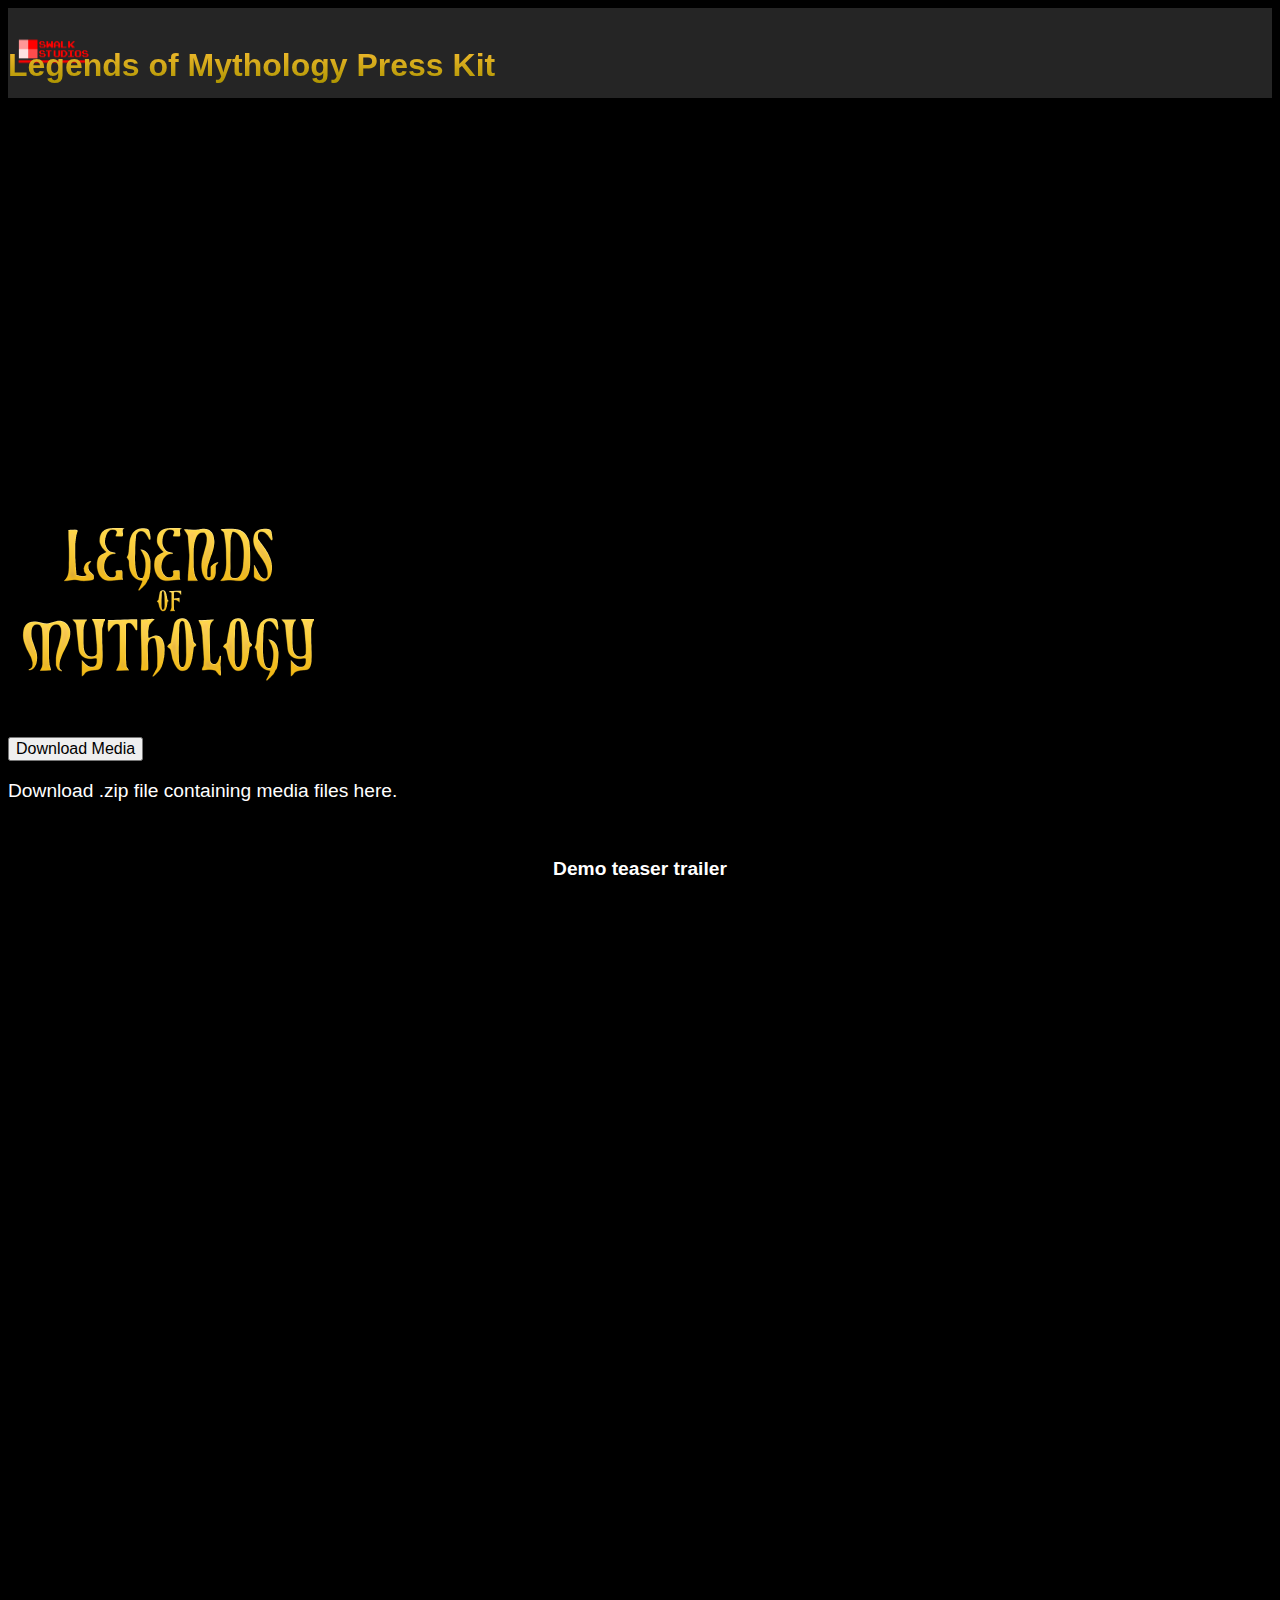
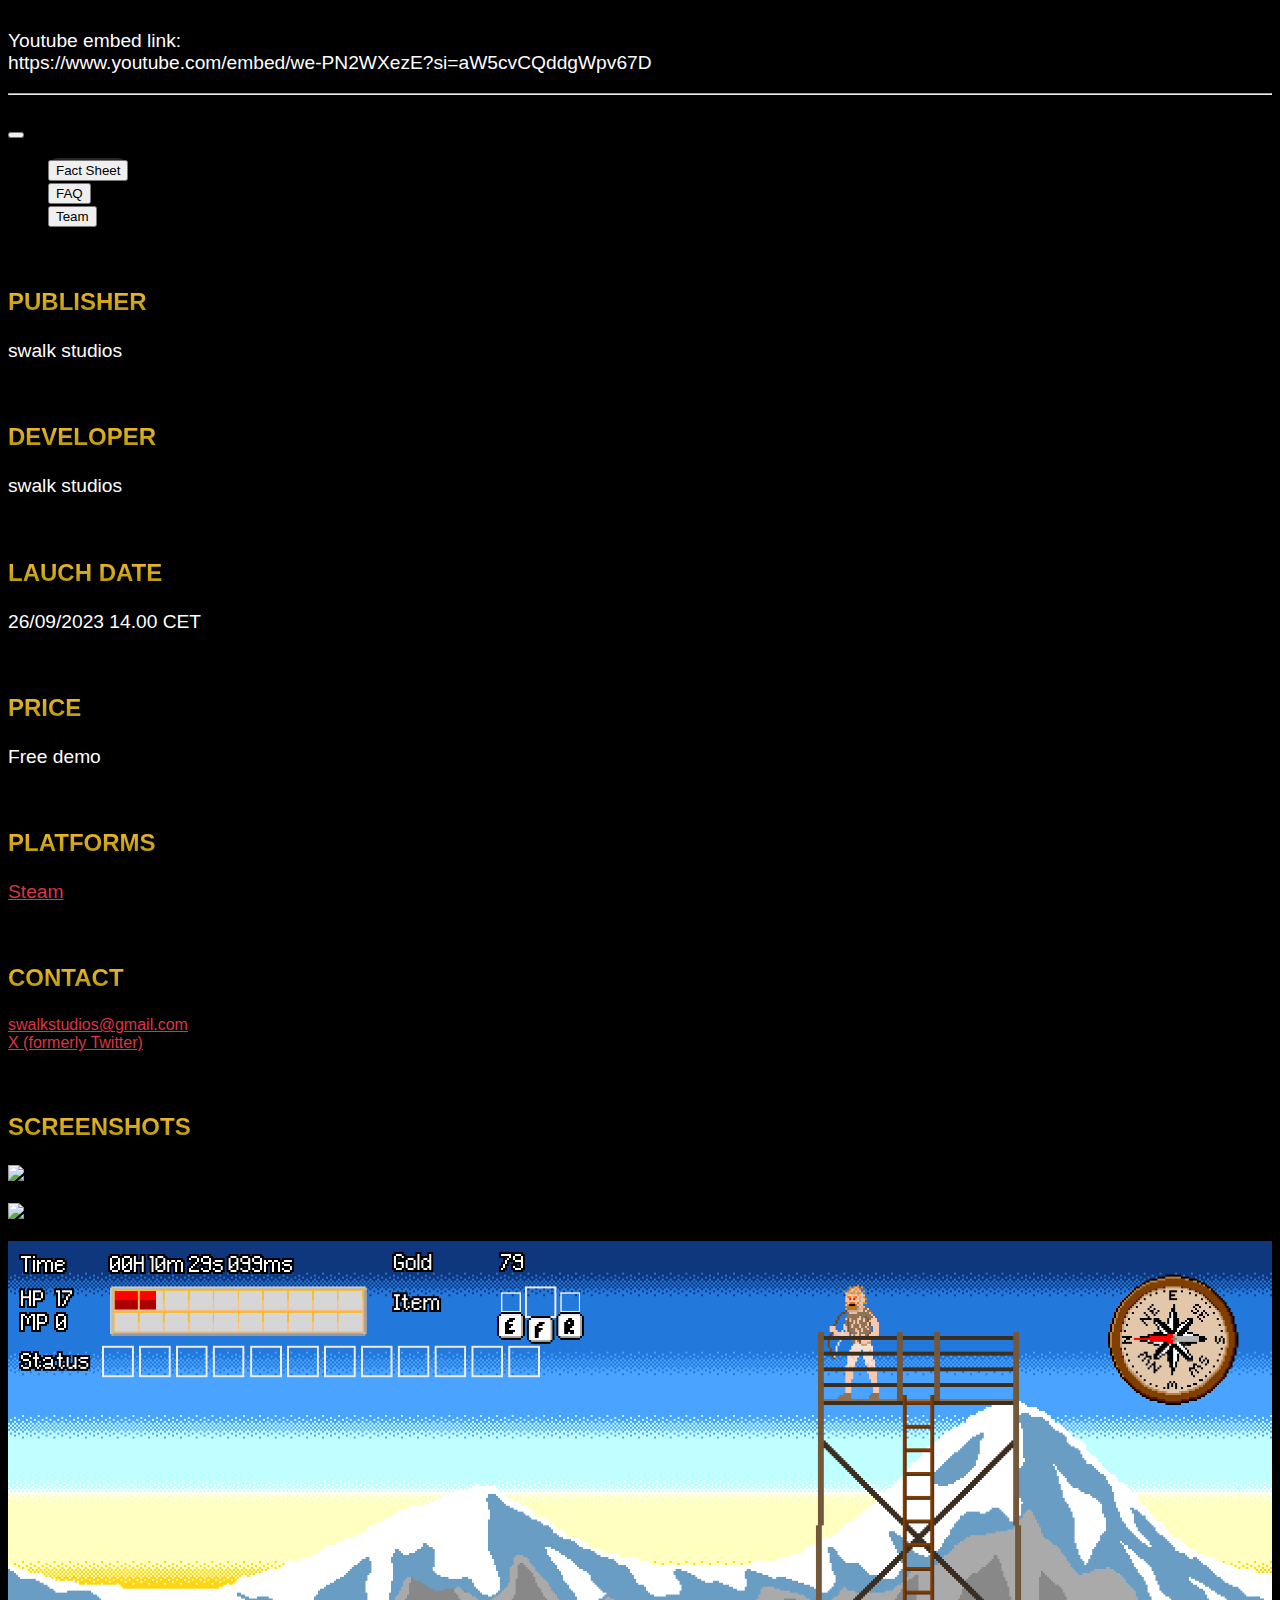
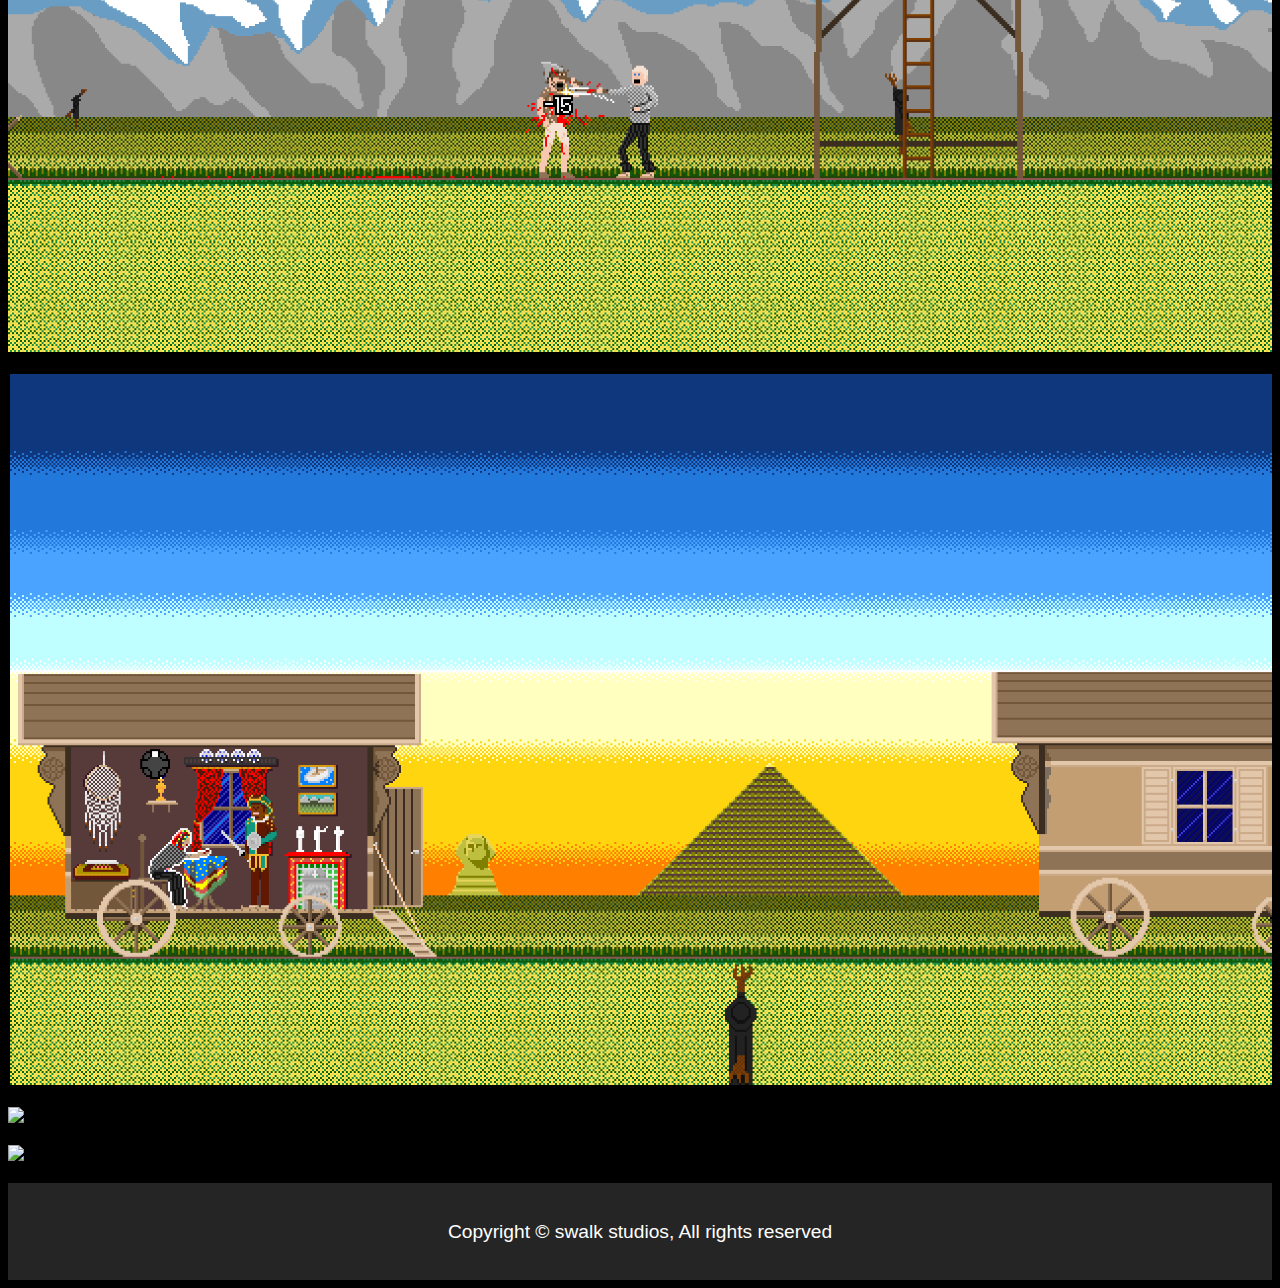
==== commit 1717cd5d: "yt" ====
--- a/index.html
+++ b/index.html
@@ -48,10 +48,10 @@
                     <br>
                     <p style="text-align: center;"><b>Demo teaser trailer</b></p>
                     <div class="video-container">
-                        <iframe class="responsive-iframe" src="https://www.youtube.com/embed/Qz-zA1BVATc?si=4TB-ZPGBcbiYCoXk" title="YouTube video player" frameborder="0" allow="accelerometer; autoplay; clipboard-write; encrypted-media; gyroscope; picture-in-picture; web-share" allowfullscreen></iframe>
+                        <iframe class="responsive-iframe" src="https://www.youtube.com/embed/we-PN2WXezE?si=aW5cvCQddgWpv67D" title="YouTube video player" frameborder="0" allow="accelerometer; autoplay; clipboard-write; encrypted-media; gyroscope; picture-in-picture; web-share" allowfullscreen></iframe>
                     </div>
                     <p>Youtube embed link: <br>
-                        https://www.youtube.com/embed/Qz-zA1BVATc?si=4TB-ZPGBcbiYCoXk
+                        https://www.youtube.com/embed/we-PN2WXezE?si=aW5cvCQddgWpv67D
                 </div>
             </div>
         </div>
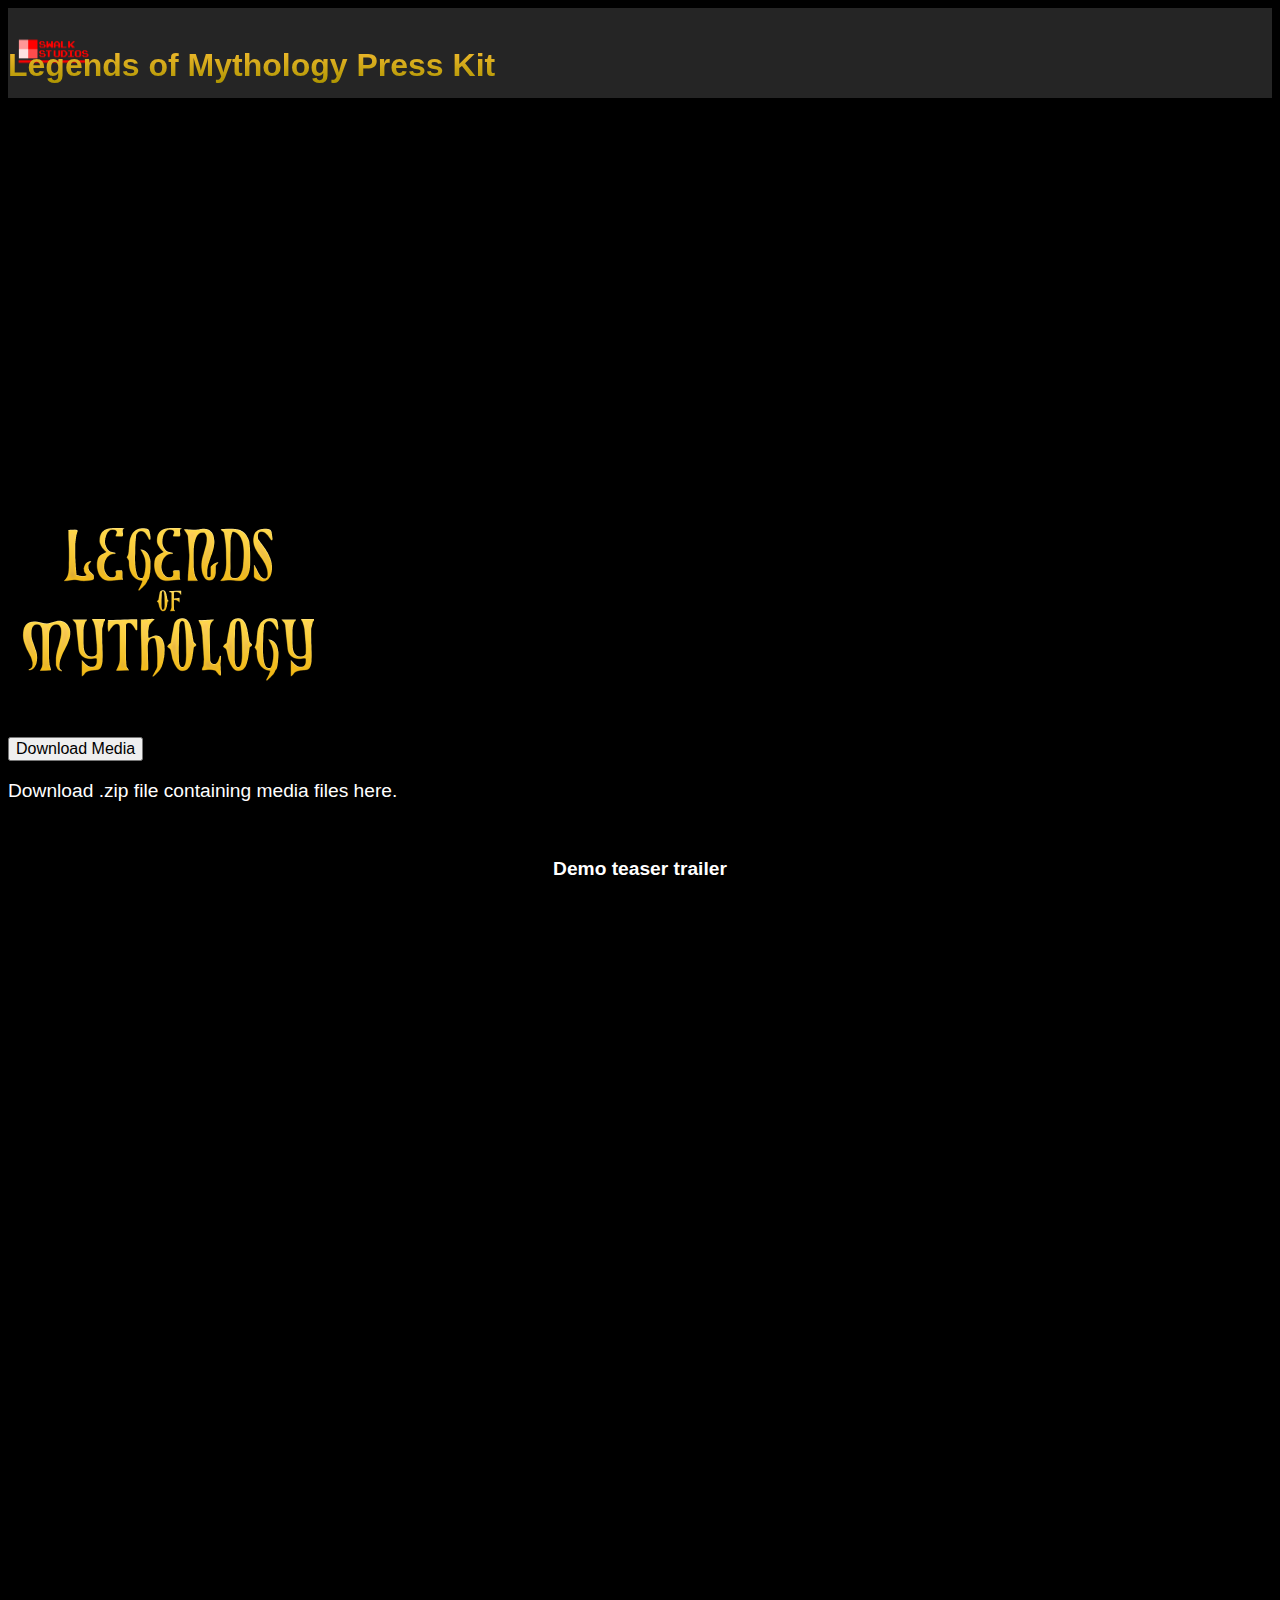
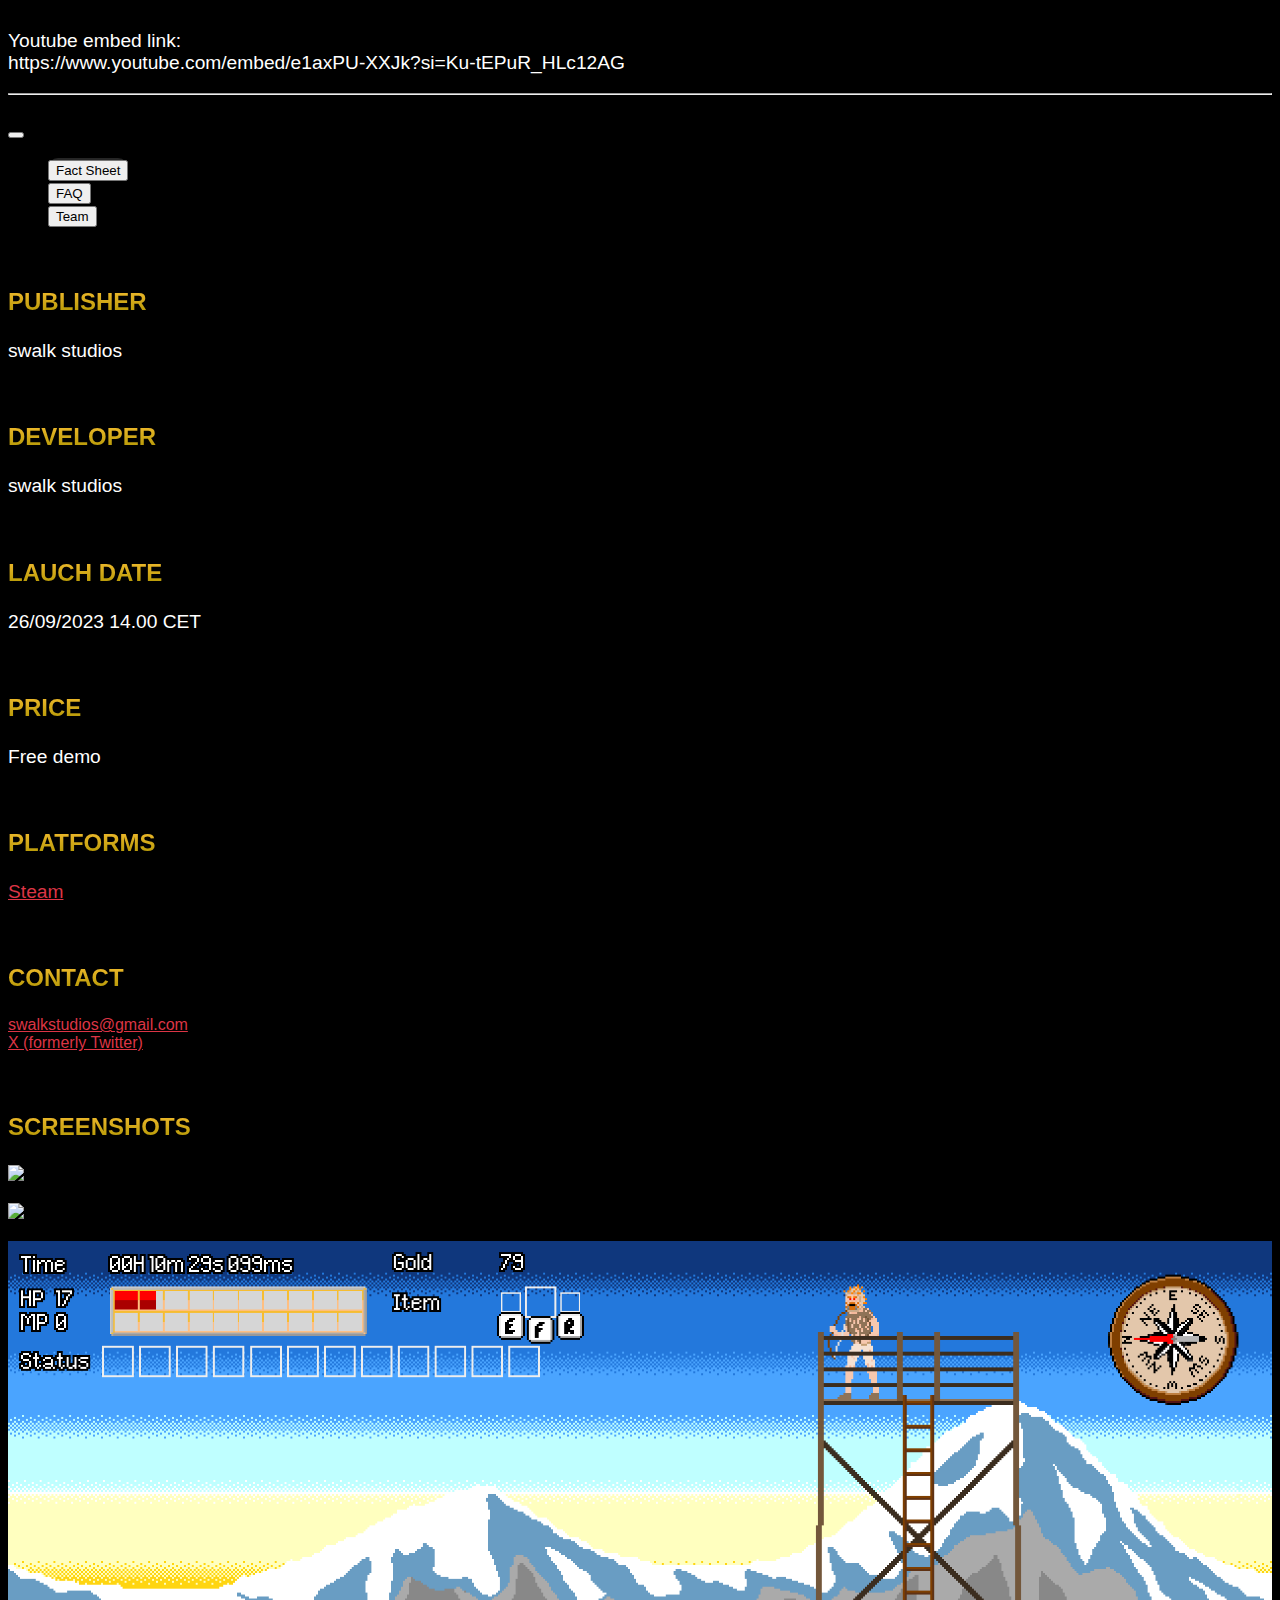
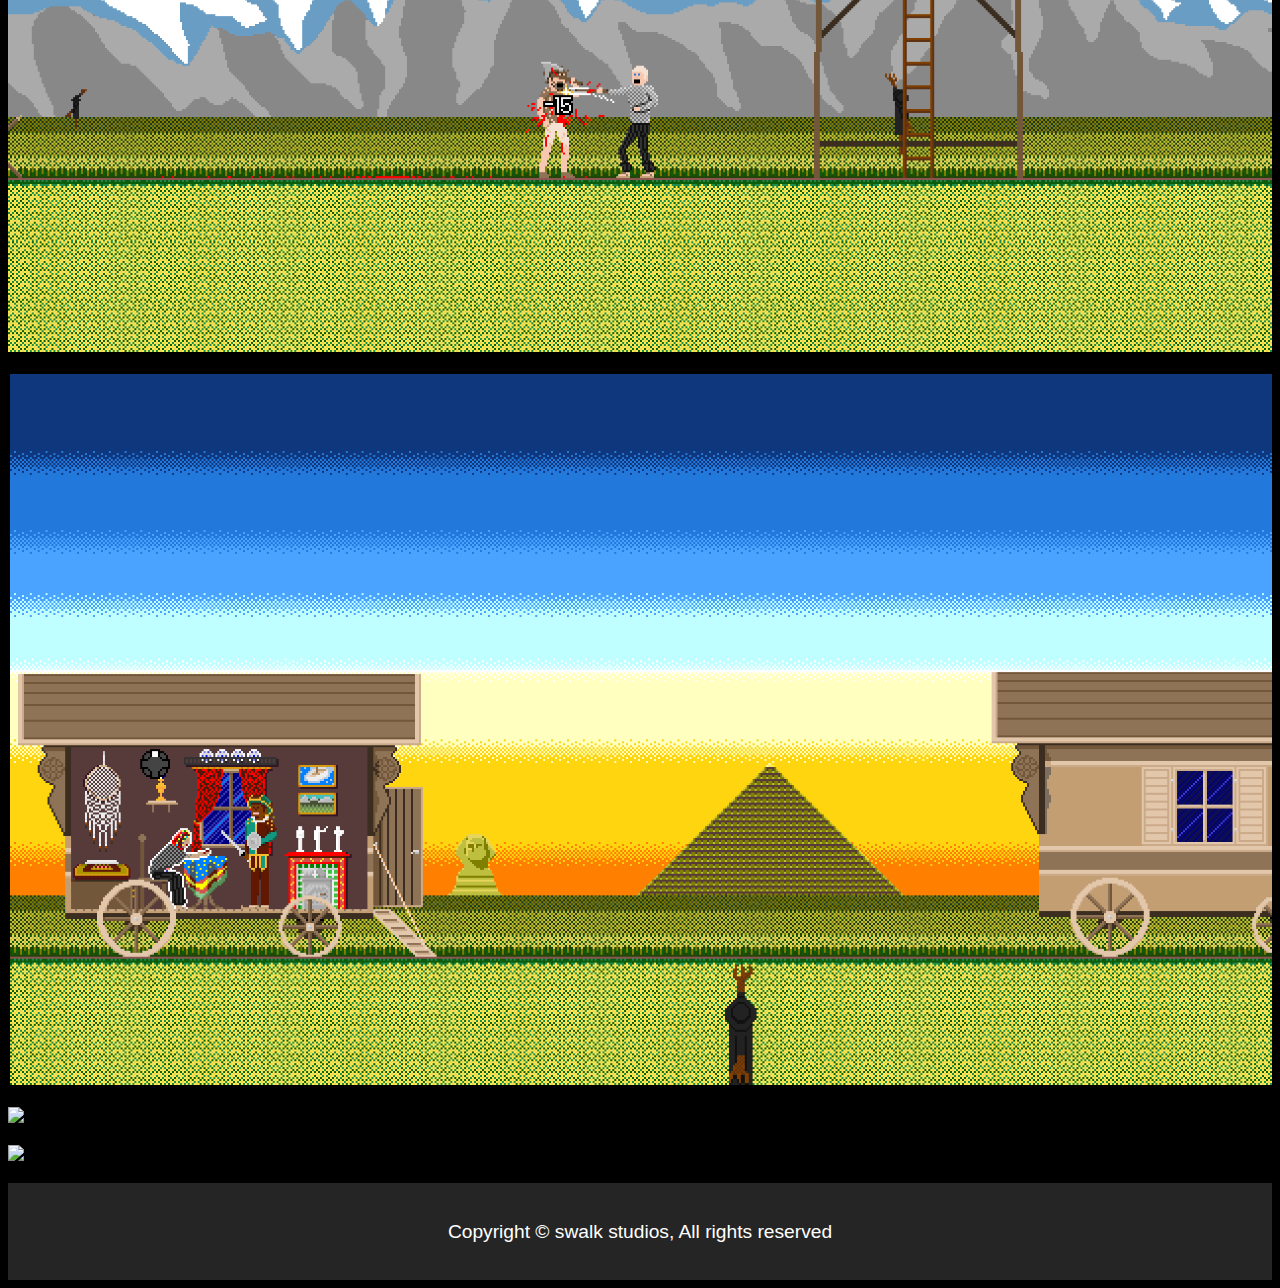
==== commit 03c8d807: "updated yt link" ====
--- a/index.html
+++ b/index.html
@@ -48,10 +48,10 @@
                     <br>
                     <p style="text-align: center;"><b>Demo teaser trailer</b></p>
                     <div class="video-container">
-                        <iframe class="responsive-iframe" src="https://www.youtube.com/embed/we-PN2WXezE?si=aW5cvCQddgWpv67D" title="YouTube video player" frameborder="0" allow="accelerometer; autoplay; clipboard-write; encrypted-media; gyroscope; picture-in-picture; web-share" allowfullscreen></iframe>
+                        <iframe class="responsive-iframe" src="https://www.youtube.com/embed/e1axPU-XXJk?si=Ku-tEPuR_HLc12AG" title="YouTube video player" frameborder="0" allow="accelerometer; autoplay; clipboard-write; encrypted-media; gyroscope; picture-in-picture; web-share" allowfullscreen></iframe>
                     </div>
                     <p>Youtube embed link: <br>
-                        https://www.youtube.com/embed/we-PN2WXezE?si=aW5cvCQddgWpv67D
+                        https://www.youtube.com/embed/e1axPU-XXJk?si=Ku-tEPuR_HLc12AG
                 </div>
             </div>
         </div>
